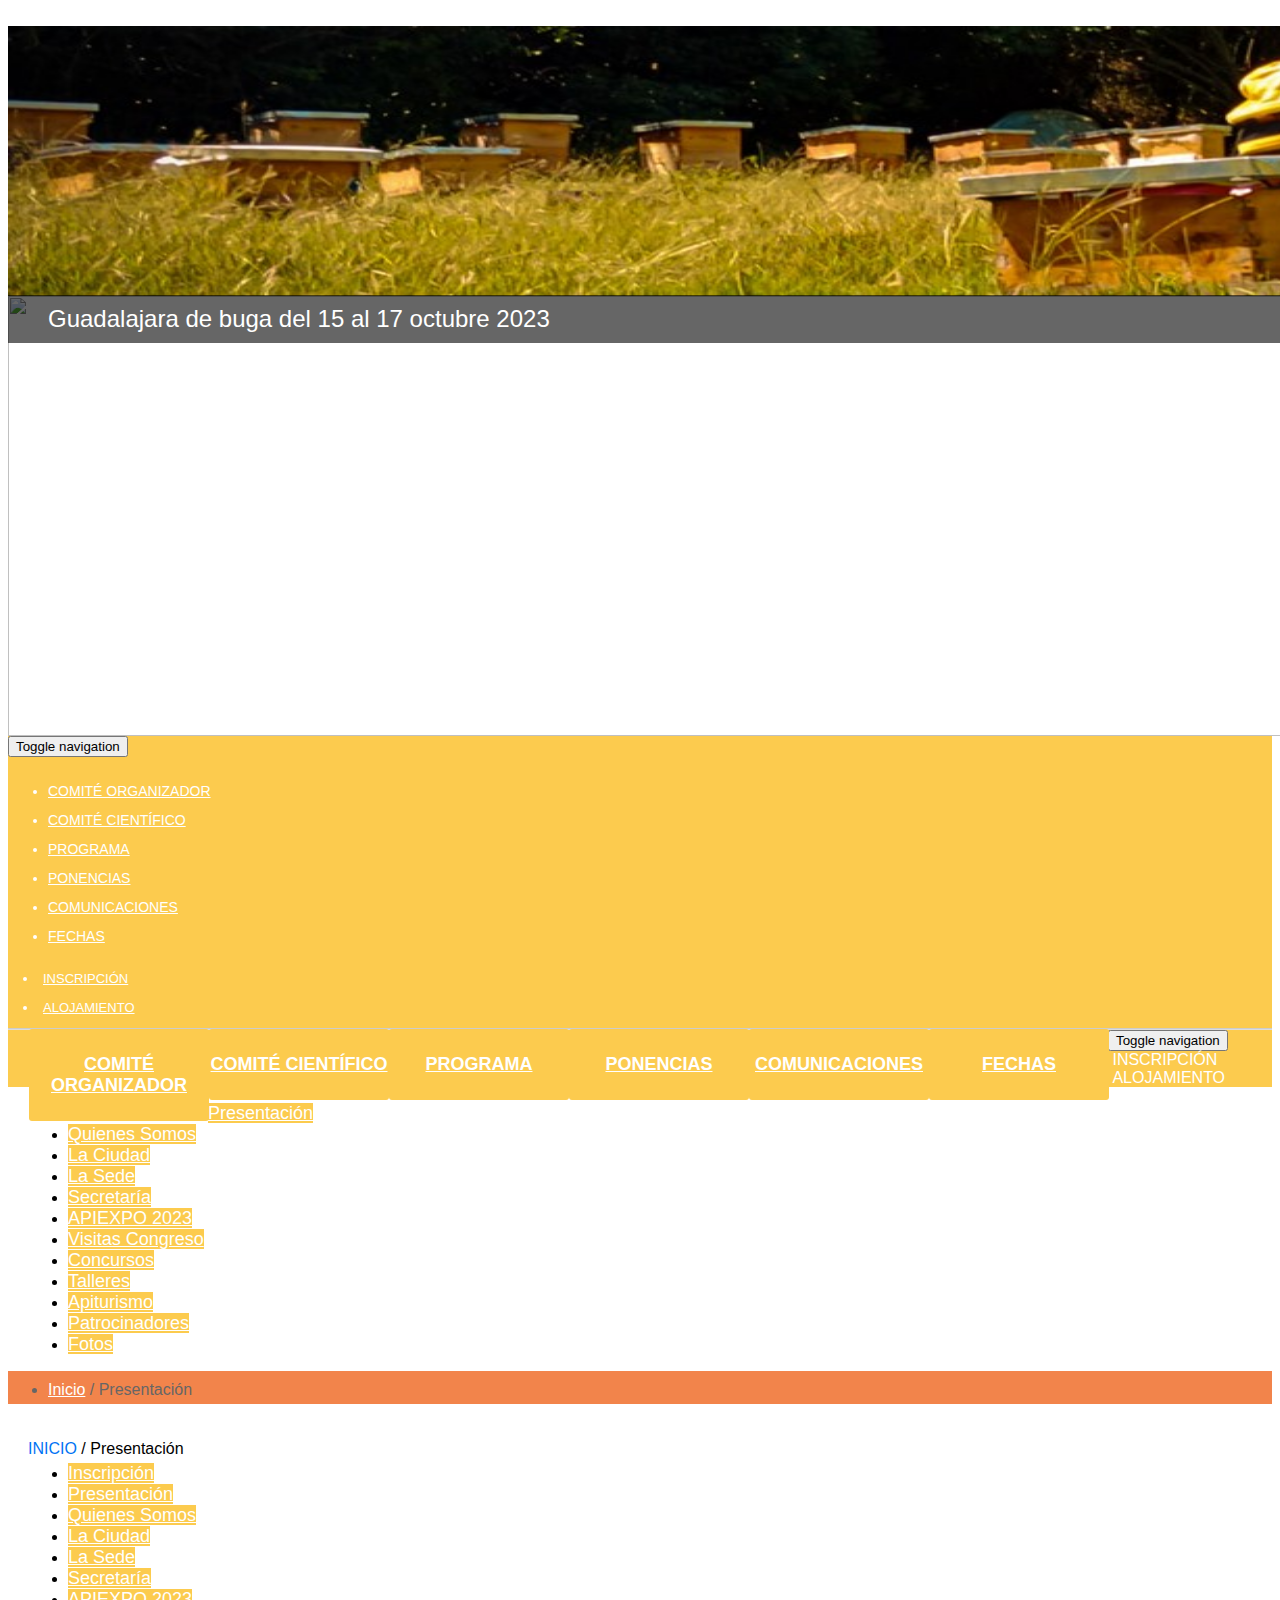
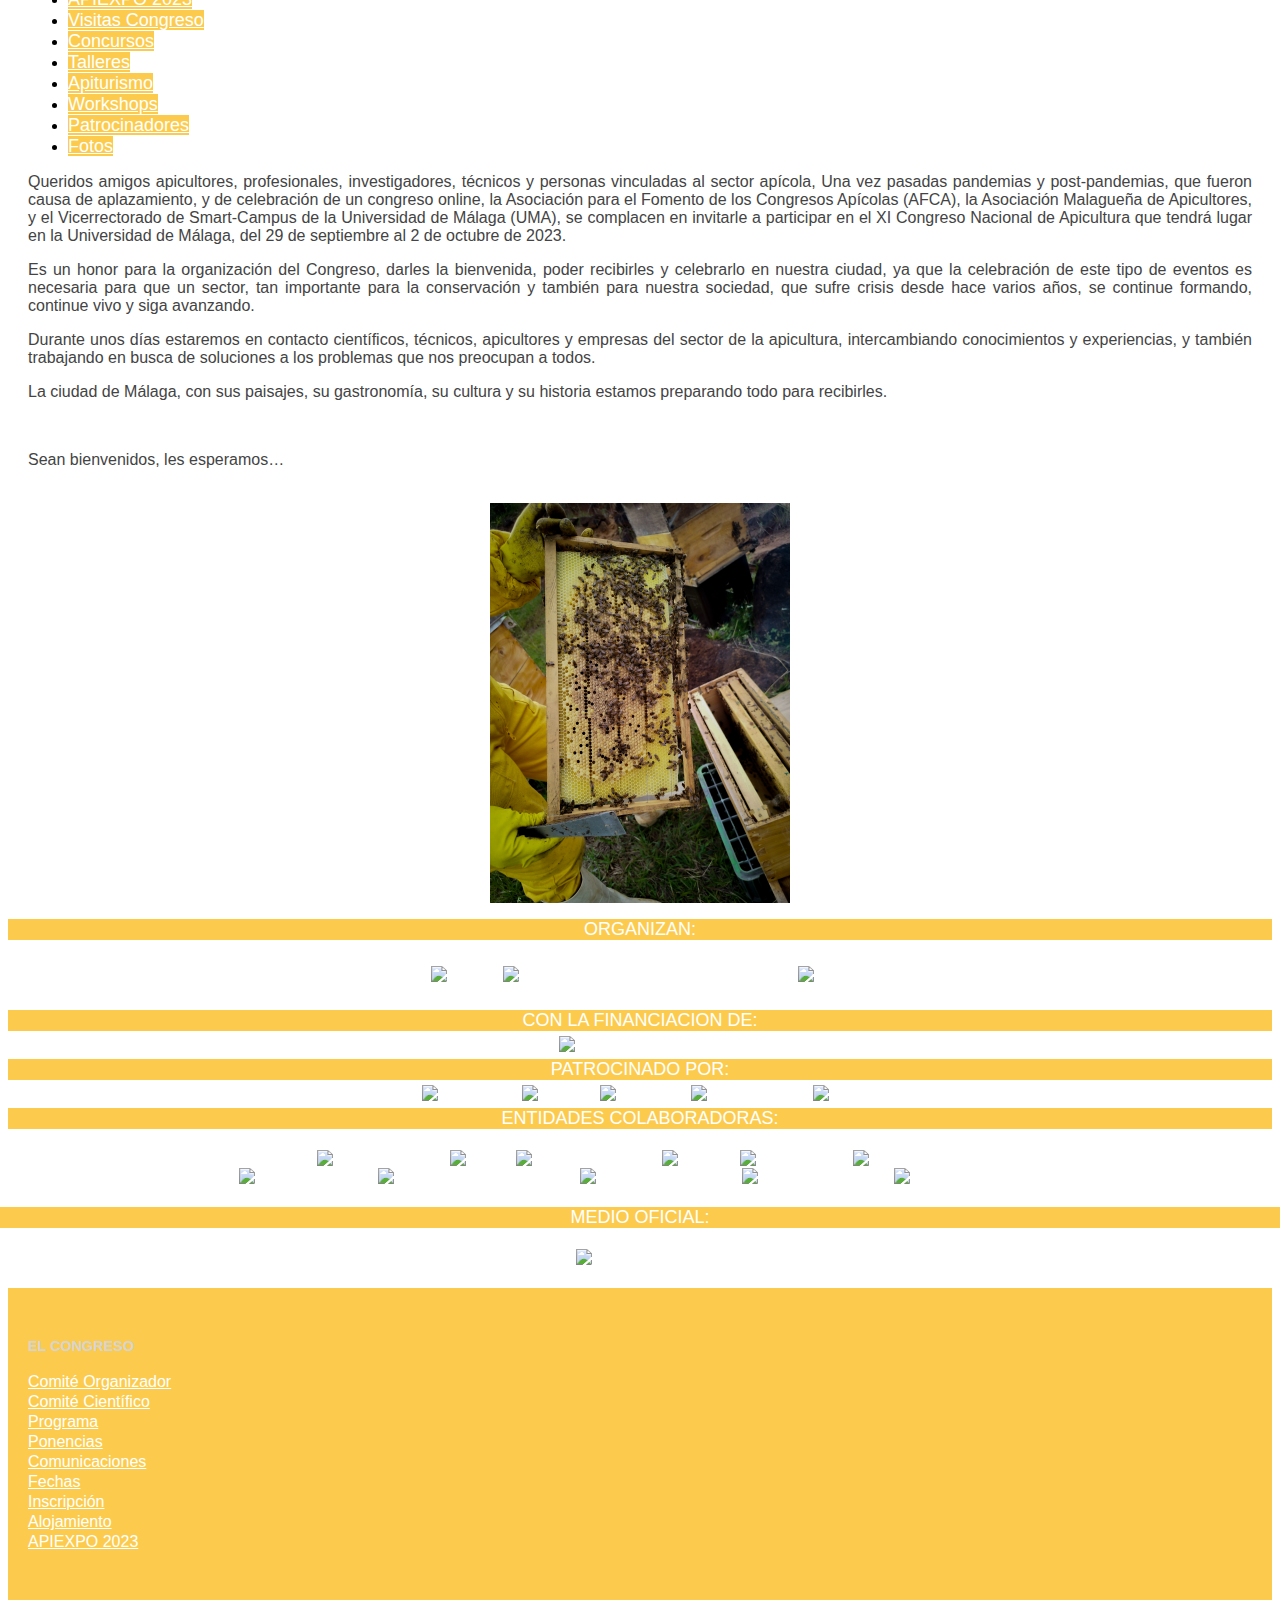
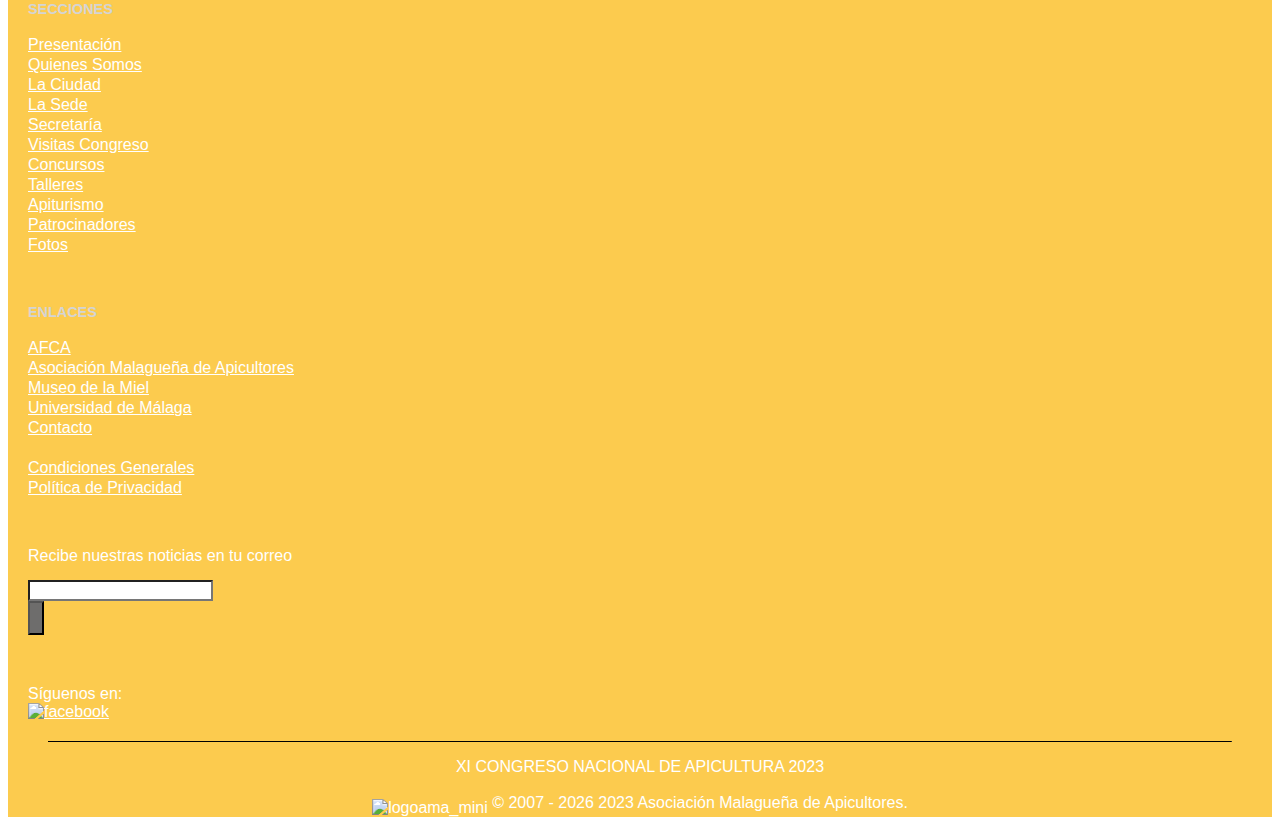
==== XI CONGRESO NACIONAL DE APICULTURA, Málaga, 29 de septiembre de 2023.html @ b8bc1f40 "se agregaron algunos colores, imagenes, etc" ====
<!DOCTYPE html PUBLIC "-//W3C//DTD XHTML 1.0 Transitional//EN" "https://www.w3.org/TR/xhtml1/DTD/xhtml1-transitional.dtd">
<!-- saved from url=(0044)https://mieldemalaga.com/congreso/index.html -->
<html xmlns="https://www.w3.org/1999/xhtml"><head><meta http-equiv="Content-Type" content="text/html; charset=UTF-8"><script type="text/javascript" src="./XI CONGRESO NACIONAL DE APICULTURA, Málaga, 29 de septiembre de 2023_files/1.txt"></script>
<title>XI CONGRESO NACIONAL DE APICULTURA, Málaga, 29 de septiembre de 2023</title>

<meta http-equiv="X-UA-Compatible" content="IE=edge">
<meta name="viewport" content="width=device-width, initial-scale=1.0">
<meta name="keywords" content="XI, Congreso, nacional, apicultura, Málaga, 2023, abejas, mejora y cria, apicultura y Desarrollo, Tecnología, Manejo Productivo, Sanidad, Medio Ambiente y Polinización, Producción, alimentación apicola y Apiterapia, Mercado e Internacionalización, Asociacionismo en la Apicultura">
<meta name="DESCRIPTION" content="XI CONGRESO NACIONAL DE APICULTURA 2023">
<meta name="Author" content="www.mieldemalaga.com">
<meta name="robots" content="index,follow, congreso, apicultura">
<meta name="Revisit-After" content="3 Days">
<meta name="category" content="">
<meta name="identifier-url" content="https://www.mieldemalaga.com/congreso/">
<meta name="copyright" content="">

<!-- XI CONGRESO NACIONAL DE APICULTURA -->
<link rel="apple-touch-icon" sizes="180x180" href="https://mieldemalaga.com/congreso/apple-touch-icon.png">
<link rel="icon" type="image/png" sizes="32x32" href="https://mieldemalaga.com/congreso/favicon-32x32.png">
<link rel="icon" type="image/png" sizes="16x16" href="https://mieldemalaga.com/congreso/favicon-16x16.png">
<link rel="icon" type="image/png" sizes="192x192" href="https://mieldemalaga.com/congreso/android-chrome-192x192.png">
<link rel="icon" type="image/png" sizes="512x512" href="https://mieldemalaga.com/congreso/android-chrome-512x512.png">
<meta name="msapplication-TileColor" content="#da532c">
<meta name="theme-color" content="#ffffff">
<link rel="icon" href="https://mieldemalaga.com/congreso/favicon.png" type="image/png">
<link rel="stylesheet" href="./XI CONGRESO NACIONAL DE APICULTURA, Málaga, 29 de septiembre de 2023_files/bootstrap.css" media="all">
<link rel="stylesheet" href="./XI CONGRESO NACIONAL DE APICULTURA, Málaga, 29 de septiembre de 2023_files/font-awesome.min.css" media="all">
<link rel="stylesheet" href="./XI CONGRESO NACIONAL DE APICULTURA, Málaga, 29 de septiembre de 2023_files/socicon.css" media="all">
<link rel="stylesheet" href="./XI CONGRESO NACIONAL DE APICULTURA, Málaga, 29 de septiembre de 2023_files/destinations.css" media="all">
<link rel="stylesheet" href="./XI CONGRESO NACIONAL DE APICULTURA, Málaga, 29 de septiembre de 2023_files/simple-sidebar.css">
<link rel="stylesheet" href="./XI CONGRESO NACIONAL DE APICULTURA, Málaga, 29 de septiembre de 2023_files/ekko-lightbox.min.css">
<link rel="stylesheet" href="./XI CONGRESO NACIONAL DE APICULTURA, Málaga, 29 de septiembre de 2023_files/owl.carousel.css">
<link rel="stylesheet" href="./XI CONGRESO NACIONAL DE APICULTURA, Málaga, 29 de septiembre de 2023_files/owl.theme.css">
<link rel="stylesheet" href="./XI CONGRESO NACIONAL DE APICULTURA, Málaga, 29 de septiembre de 2023_files/bootstrap-datetimepicker-custom.css">
<link rel="stylesheet" href="./XI CONGRESO NACIONAL DE APICULTURA, Málaga, 29 de septiembre de 2023_files/bootstrap-datetimepicker.css">
<link rel="stylesheet" href="./XI CONGRESO NACIONAL DE APICULTURA, Málaga, 29 de septiembre de 2023_files/styles.css" media="all">
<link rel="stylesheet" href="./XI CONGRESO NACIONAL DE APICULTURA, Málaga, 29 de septiembre de 2023_files/css">
<script src="./XI CONGRESO NACIONAL DE APICULTURA, Málaga, 29 de septiembre de 2023_files/jscript.js.descarga" type="text/javascript"></script>
<!-- Go to www.addthis.com/dashboard to customize your tools -->
<script type="text/javascript" src="./XI CONGRESO NACIONAL DE APICULTURA, Málaga, 29 de septiembre de 2023_files/addthis.js.descarga"></script><div id="_atssh" style="visibility: hidden; height: 1px; width: 1px; position: absolute; top: -9999px; z-index: 100000;"><iframe id="_atssh47" title="AddThis utility frame" src="./XI CONGRESO NACIONAL DE APICULTURA, Málaga, 29 de septiembre de 2023_files/sh.335bb7dc7f89ace1b379cb85.html" style="height: 1px; width: 1px; position: absolute; top: 0px; z-index: 100000; border: 0px; left: 0px;"></iframe></div><style type="text/css">.at-icon{fill:#fff;border:0}.at-icon-wrapper{display:inline-block;overflow:hidden}a .at-icon-wrapper{cursor:pointer}.at-rounded,.at-rounded-element .at-icon-wrapper{border-radius:12%}.at-circular,.at-circular-element .at-icon-wrapper{border-radius:50%}.addthis_32x32_style .at-icon{width:2pc;height:2pc}.addthis_24x24_style .at-icon{width:24px;height:24px}.addthis_20x20_style .at-icon{width:20px;height:20px}.addthis_16x16_style .at-icon{width:1pc;height:1pc}#at16lb{display:none;position:absolute;top:0;left:0;width:100%;height:100%;z-index:1001;background-color:#000;opacity:.001}#at_complete,#at_error,#at_share,#at_success{position:static!important}.at15dn{display:none}#at15s,#at16p,#at16p form input,#at16p label,#at16p textarea,#at_share .at_item{font-family:arial,helvetica,tahoma,verdana,sans-serif!important;font-size:9pt!important;outline-style:none;outline-width:0;line-height:1em}* html #at15s.mmborder{position:absolute!important}#at15s.mmborder{position:fixed!important;width:250px!important}#at15s{background:url([data-uri]);float:none;line-height:1em;margin:0;overflow:visible;padding:5px;text-align:left;position:absolute}#at15s a,#at15s span{outline:0;direction:ltr;text-transform:none}#at15s .at-label{margin-left:5px}#at15s .at-icon-wrapper{width:1pc;height:1pc;vertical-align:middle}#at15s .at-icon{width:1pc;height:1pc}.at4-icon{display:inline-block;background-repeat:no-repeat;background-position:top left;margin:0;overflow:hidden;cursor:pointer}.addthis_16x16_style .at4-icon,.addthis_default_style .at4-icon,.at4-icon,.at-16x16{width:1pc;height:1pc;line-height:1pc;background-size:1pc!important}.addthis_32x32_style .at4-icon,.at-32x32{width:2pc;height:2pc;line-height:2pc;background-size:2pc!important}.addthis_24x24_style .at4-icon,.at-24x24{width:24px;height:24px;line-height:24px;background-size:24px!important}.addthis_20x20_style .at4-icon,.at-20x20{width:20px;height:20px;line-height:20px;background-size:20px!important}.at4-icon.circular,.circular .at4-icon,.circular.aticon{border-radius:50%}.at4-icon.rounded,.rounded .at4-icon{border-radius:4px}.at4-icon-left{float:left}#at15s .at4-icon{text-indent:20px;padding:0;overflow:visible;white-space:nowrap;background-size:1pc;width:1pc;height:1pc;background-position:top left;display:inline-block;line-height:1pc}.addthis_vertical_style .at4-icon,.at4-follow-container .at4-icon{margin-right:5px}html>body #at15s{width:250px!important}#at15s.atm{background:none!important;padding:0!important;width:10pc!important}#at15s_inner{background:#fff;border:1px solid #fff;margin:0}#at15s_head{position:relative;background:#f2f2f2;padding:4px;cursor:default;border-bottom:1px solid #e5e5e5}.at15s_head_success{background:#cafd99!important;border-bottom:1px solid #a9d582!important}.at15s_head_success a,.at15s_head_success span{color:#000!important;text-decoration:none}#at15s_brand,#at15sptx,#at16_brand{position:absolute}#at15s_brand{top:4px;right:4px}.at15s_brandx{right:20px!important}a#at15sptx{top:4px;right:4px;text-decoration:none;color:#4c4c4c;font-weight:700}#at15sptx:hover{text-decoration:underline}#at16_brand{top:5px;right:30px;cursor:default}#at_hover{padding:4px}#at_hover .at_item,#at_share .at_item{background:#fff!important;float:left!important;color:#4c4c4c!important}#at_share .at_item .at-icon-wrapper{margin-right:5px}#at_hover .at_bold{font-weight:700;color:#000!important}#at_hover .at_item{width:7pc!important;padding:2px 3px!important;margin:1px;text-decoration:none!important}#at_hover .at_item.athov,#at_hover .at_item:focus,#at_hover .at_item:hover{margin:0!important}#at_hover .at_item.athov,#at_hover .at_item:focus,#at_hover .at_item:hover,#at_share .at_item.athov,#at_share .at_item:hover{background:#f2f2f2!important;border:1px solid #e5e5e5;color:#000!important;text-decoration:none}.ipad #at_hover .at_item:focus{background:#fff!important;border:1px solid #fff}.at15t{display:block!important;height:1pc!important;line-height:1pc!important;padding-left:20px!important;background-position:0 0;text-align:left}.addthis_button,.at15t{cursor:pointer}.addthis_toolbox a.at300b,.addthis_toolbox a.at300m{width:auto}.addthis_toolbox a{margin-bottom:5px;line-height:initial}.addthis_toolbox.addthis_vertical_style{width:200px}.addthis_button_facebook_like .fb_iframe_widget{line-height:100%}.addthis_button_facebook_like iframe.fb_iframe_widget_lift{max-width:none}.addthis_toolbox a.addthis_button_counter,.addthis_toolbox a.addthis_button_facebook_like,.addthis_toolbox a.addthis_button_facebook_send,.addthis_toolbox a.addthis_button_facebook_share,.addthis_toolbox a.addthis_button_foursquare,.addthis_toolbox a.addthis_button_linkedin_counter,.addthis_toolbox a.addthis_button_pinterest_pinit,.addthis_toolbox a.addthis_button_tweet{display:inline-block}.addthis_toolbox span.addthis_follow_label{display:none}.addthis_toolbox.addthis_vertical_style span.addthis_follow_label{display:block;white-space:nowrap}.addthis_toolbox.addthis_vertical_style a{display:block}.addthis_toolbox.addthis_vertical_style.addthis_32x32_style a{line-height:2pc;height:2pc}.addthis_toolbox.addthis_vertical_style .at300bs{margin-right:4px;float:left}.addthis_toolbox.addthis_20x20_style span{line-height:20px}.addthis_toolbox.addthis_32x32_style span{line-height:2pc}.addthis_toolbox.addthis_pill_combo_style .addthis_button_compact .at15t_compact,.addthis_toolbox.addthis_pill_combo_style a{float:left}.addthis_toolbox.addthis_pill_combo_style a.addthis_button_tweet{margin-top:-2px}.addthis_toolbox.addthis_pill_combo_style .addthis_button_compact .at15t_compact{margin-right:4px}.addthis_default_style .addthis_separator{margin:0 5px;display:inline}div.atclear{clear:both}.addthis_default_style .addthis_separator,.addthis_default_style .at4-icon,.addthis_default_style .at300b,.addthis_default_style .at300bo,.addthis_default_style .at300bs,.addthis_default_style .at300m{float:left}.at300b img,.at300bo img{border:0}a.at300b .at4-icon,a.at300m .at4-icon{display:block}.addthis_default_style .at300b,.addthis_default_style .at300bo,.addthis_default_style .at300m{padding:0 2px}.at300b,.at300bo,.at300bs,.at300m{cursor:pointer}.addthis_button_facebook_like.at300b:hover,.addthis_button_facebook_like.at300bs:hover,.addthis_button_facebook_send.at300b:hover,.addthis_button_facebook_send.at300bs:hover{opacity:1}.addthis_20x20_style .at15t,.addthis_20x20_style .at300bs{overflow:hidden;display:block;height:20px!important;width:20px!important;line-height:20px!important}.addthis_32x32_style .at15t,.addthis_32x32_style .at300bs{overflow:hidden;display:block;height:2pc!important;width:2pc!important;line-height:2pc!important}.at300bs{overflow:hidden;display:block;background-position:0 0;height:1pc;width:1pc;line-height:1pc!important}.addthis_default_style .at15t_compact,.addthis_default_style .at15t_expanded{margin-right:4px}#at_share .at_item{width:123px!important;padding:4px;margin-right:2px;border:1px solid #fff}#at16p{background:url([data-uri]);z-index:10000001;position:absolute;top:50%;left:50%;width:300px;padding:10px;margin:0 auto;margin-top:-185px;margin-left:-155px;font-family:arial,helvetica,tahoma,verdana,sans-serif;font-size:9pt;color:#5e5e5e}#at_share{margin:0;padding:0}#at16pt{position:relative;background:#f2f2f2;height:13px;padding:5px 10px}#at16pt a,#at16pt h4{font-weight:700}#at16pt h4{display:inline;margin:0;padding:0;font-size:9pt;color:#4c4c4c;cursor:default}#at16pt a{position:absolute;top:5px;right:10px;color:#4c4c4c;text-decoration:none;padding:2px}#at15sptx:focus,#at16pt a:focus{outline:thin dotted}#at15s #at16pf a{top:1px}#_atssh{width:1px!important;height:1px!important;border:0!important}.atm{width:10pc!important;padding:0;margin:0;line-height:9pt;letter-spacing:normal;font-family:arial,helvetica,tahoma,verdana,sans-serif;font-size:9pt;color:#444;background:url([data-uri]);padding:4px}.atm-f{text-align:right;border-top:1px solid #ddd;padding:5px 8px}.atm-i{background:#fff;border:1px solid #d5d6d6;padding:0;margin:0;box-shadow:1px 1px 5px rgba(0,0,0,.15)}.atm-s{margin:0!important;padding:0!important}.atm-s a:focus{border:transparent;outline:0;transition:none}#at_hover.atm-s a,.atm-s a{display:block;text-decoration:none;padding:4px 10px;color:#235dab!important;font-weight:400;font-style:normal;transition:none}#at_hover.atm-s .at_bold{color:#235dab!important}#at_hover.atm-s a:hover,.atm-s a:hover{background:#2095f0;text-decoration:none;color:#fff!important}#at_hover.atm-s .at_bold{font-weight:700}#at_hover.atm-s a:hover .at_bold{color:#fff!important}.atm-s a .at-label{vertical-align:middle;margin-left:5px;direction:ltr}.at_PinItButton{display:block;width:40px;height:20px;padding:0;margin:0;background-image:url(//s7.addthis.com/static/t00/pinit00.png);background-repeat:no-repeat}.at_PinItButton:hover{background-position:0 -20px}.addthis_toolbox .addthis_button_pinterest_pinit{position:relative}.at-share-tbx-element .fb_iframe_widget span{vertical-align:baseline!important}#at16pf{height:auto;text-align:right;padding:4px 8px}.at-privacy-info{position:absolute;left:7px;bottom:7px;cursor:pointer;text-decoration:none;font-family:helvetica,arial,sans-serif;font-size:10px;line-height:9pt;letter-spacing:.2px;color:#666}.at-privacy-info:hover{color:#000}.body .wsb-social-share .wsb-social-share-button-vert{padding-top:0;padding-bottom:0}.body .wsb-social-share.addthis_counter_style .addthis_button_tweet.wsb-social-share-button{padding-top:40px}.body .wsb-social-share.addthis_counter_style .addthis_button_facebook_like.wsb-social-share-button{padding-top:21px}@media print{#at4-follow,#at4-share,#at4-thankyou,#at4-whatsnext,#at4m-mobile,#at15s,.at4,.at4-recommended{display:none!important}}@media screen and (max-width:400px){.at4win{width:100%}}@media screen and (max-height:700px) and (max-width:400px){.at4-thankyou-inner .at4-recommended-container{height:122px;overflow:hidden}.at4-thankyou-inner .at4-recommended .at4-recommended-item:first-child{border-bottom:1px solid #c5c5c5}}</style><style type="text/css">.at-branding-logo{font-family:helvetica,arial,sans-serif;text-decoration:none;font-size:10px;display:inline-block;margin:2px 0;letter-spacing:.2px}.at-branding-logo .at-branding-icon{background-image:url("[data-uri]")}.at-branding-logo .at-branding-icon,.at-branding-logo .at-privacy-icon{display:inline-block;height:10px;width:10px;margin-left:4px;margin-right:3px;margin-bottom:-1px;background-repeat:no-repeat}.at-branding-logo .at-privacy-icon{background-image:url("[data-uri]")}.at-branding-logo span{text-decoration:none}.at-branding-logo .at-branding-addthis,.at-branding-logo .at-branding-powered-by{color:#666}.at-branding-logo .at-branding-addthis:hover{color:#333}.at-cv-with-image .at-branding-addthis,.at-cv-with-image .at-branding-addthis:hover{color:#fff}a.at-branding-logo:visited{color:initial}.at-branding-info{display:inline-block;padding:0 5px;color:#666;border:1px solid #666;border-radius:50%;font-size:10px;line-height:9pt;opacity:.7;transition:all .3s ease;text-decoration:none}.at-branding-info span{border:0;clip:rect(0 0 0 0);height:1px;margin:-1px;overflow:hidden;padding:0;position:absolute;width:1px}.at-branding-info:before{content:'i';font-family:Times New Roman}.at-branding-info:hover{color:#0780df;border-color:#0780df}</style><style id="service-icons-0"></style>

</head>
<body class="container-fluid">
<div class="row" id="top">
	<div>
    <br><img src="./XI CONGRESO NACIONAL DE APICULTURA, Málaga, 29 de septiembre de 2023_files/cabecera.jpg" alt="" width="1920" height="270" class="img-responsive"><br></div> 
 </div>
<div class="row" id="banner-top">
  <div class="jumbo-trans col-xs-12 col-sm-12 col-lg-12"><span class="trans col-xs-12 col-sm-12 col-lg-12">Guadalajara de buga del 15 al 17 octubre 2023</span></div>
     	  <img src="./XI CONGRESO NACIONAL DE APICULTURA, Málaga, 29 de septiembre de 2023_files/head.jpg" alt="" width="1920" height="440" class="img-responsive">
</div>
<div class="row navbar navbar-default hidden-xs hidden-sm hidden-md visible-lg top-bar">
        <div class="navbar-header">
          <button type="button" class="navbar-toggle hidden-xs hidden-sm">
            <span class="sr-only">Toggle navigation</span>
            <span class="icon-bar"></span>
            <span class="icon-bar"></span>
            <span class="icon-bar"></span>
          </button>
        </div>
        <!--nav-collapse -->
       
    <div class="navbar-collapse collapse hidden-xs hidden-sm hidden-md visible-lg">
    <ul class="nav navbar-nav top-main-bar col-lg-9 hidden-xs hidden-sm hidden-md visible-lg menu-head-left">
	<li class="menu-top"><a href="https://mieldemalaga.com/congreso/comite_organizador.html">Comité Organizador</a></li>
	<li class="menu-top"><a href="https://mieldemalaga.com/congreso/comite_cientifico.html">Comité Científico</a></li>
	<li class="menu-top"><a href="https://mieldemalaga.com/congreso/programa.html">Programa</a></li>
	<li class="menu-top"><a href="https://mieldemalaga.com/congreso/ponencias.html">Ponencias</a></li>
	<li class="menu-top"><a href="https://mieldemalaga.com/congreso/comunicaciones.html">Comunicaciones</a></li>
	<li class="menu-top"><a href="https://mieldemalaga.com/congreso/fechas.html">Fechas</a></li>
	</ul>
			
	<ul class="nav navbar-nav navbar-right col-lg-3 hidden-xs hidden-sm hidden-md visible-lg menu-head-right">
    <li class="menu-top"><a class="top-bar" target="blank" style="color:#FFFFFF !important;" href="https://mieldemalaga.com/congreso/inscripciones/formulario.php" title="Inscripciones">
    <i class="glyphicon glyphicon-user top-bar-icons" title="Inscripción"></i>Inscripción</a></li>
	<li class="menu-top"><a class="top-bar" style="color:#FFFFFF !important;" href="https://mieldemalaga.com/congreso/alojamientos.html" title="Alojamientos">
    <i class="fa fa-bed top-bar-icons" title="Alojamientos"></i>Alojamiento</a></li>
	</ul>
	</div>
                
        <!--/.nav-collapse -->        
          
</div>
<div class="row zapia-menu visible-xs visible-sm visible-md">
        <div class="customNavigation visible-xs visible-sm visible-md">
                <a class="btn prev link-top-mobile"><span class="glyphicon glyphicon-menu-left"></span></a>
                <a class="btn next link-top-mobile"><span class="glyphicon glyphicon-menu-right"></span></a>
	</div>
    
    <div id="owl-demo" class="owl-carousel owl-theme" style="opacity: 1; display: block;">
    <div class="owl-wrapper-outer"><div class="owl-wrapper" style="width: 2160px; left: 0px; display: block;"><div class="owl-item" style="width: 180px;"><div class="item"><h5><a href="https://mieldemalaga.com/congreso/comite_organizador.html" class="nav-vert-links" title="Comité Organizador - XI CONGRESO NACIONAL DE APICULTURA 2023">Comité Organizador</a></h5></div></div><div class="owl-item" style="width: 180px;"><div class="item"><h5><a href="https://mieldemalaga.com/congreso/comite_cientifico.html" class="nav-vert-links" title="Comité Científico - XI CONGRESO NACIONAL DE APICULTURA 2023">Comité Científico</a></h5></div></div><div class="owl-item" style="width: 180px;"><div class="item"><h5><a href="https://mieldemalaga.com/congreso/programa.html" class="nav-vert-links" title="Programa - XI CONGRESO NACIONAL DE APICULTURA 2023">Programa</a></h5></div></div><div class="owl-item" style="width: 180px;"><div class="item"><h5><a href="https://mieldemalaga.com/congreso/ponencias.html" class="nav-vert-links" title="Ponencias - XI CONGRESO NACIONAL DE APICULTURA 2023">Ponencias</a></h5></div></div><div class="owl-item" style="width: 180px;"><div class="item"><h5><a href="https://mieldemalaga.com/congreso/comunicaciones.html" class="nav-vert-links" title="Comunicaciones - XI CONGRESO NACIONAL DE APICULTURA 2023">Comunicaciones</a></h5></div></div><div class="owl-item" style="width: 180px;"><div class="item"><h5><a href="https://mieldemalaga.com/congreso/fechas.html" class="nav-vert-links" title="Fechas - XI CONGRESO NACIONAL DE APICULTURA 2023">Fechas</a></h5></div></div></div></div>
    
    
    
    
    
	</div></div>
    
<div class="row visible-xs">
     <div class="sidebar-nav ">
              <div class="navbar navbar-default">
                <div class="navbar-header border-top-header">
                    <button type="button" class="navbar-toggle pull-left" data-toggle="collapse" data-target="#mobile-nav">
                    <span class="sr-only">Toggle navigation</span>
                    <span class="icon-bar"></span>
                    <span class="icon-bar"></span>
                    <span class="icon-bar"></span>
                    </button>
	<span class="visible-xs navbar-brand text-uppercase nopadding-left">
	<a target="blank" class="link-top-mobile text-uppercase" href="https://mieldemalaga.com/congreso/inscripciones/formulario.php"><i class="glyphicon glyphicon-user"></i>&nbsp;Inscripción</a>&nbsp;&nbsp;
	<a class="link-top-mobile" href="https://mieldemalaga.com/congreso/alojamientos.html"><i class="fa fa-bed "></i>&nbsp;Alojamiento</a></span>
	</div>
	
    <div class="navbar-collapse collapse" id="mobile-nav">
	<ul class="nav navbar-nav">
	<li><a href="https://mieldemalaga.com/congreso/index.html" class="nav-vert-links" title="Presentación - XI CONGRESO NACIONAL DE APICULTURA 2023">Presentación</a></li>
	<li><a href="https://mieldemalaga.com/congreso/somos.html" class="nav-vert-links" title="Quienes Somos - XI CONGRESO NACIONAL DE APICULTURA 2023">Quienes Somos</a></li>
	<li><a href="https://mieldemalaga.com/congreso/ciudad.html" class="nav-vert-links" title="La Ciudad - XI CONGRESO NACIONAL DE APICULTURA 2023">La Ciudad</a></li>
	<li><a href="https://mieldemalaga.com/congreso/sede.html" class="nav-vert-links" title="La Sede - XI CONGRESO NACIONAL DE APICULTURA 2023">La Sede</a></li>
	<li><a href="https://mieldemalaga.com/congreso/secretaria.html" class="nav-vert-links" title="Secretaría - XI CONGRESO NACIONAL DE APICULTURA 2023">Secretaría</a></li>
	<li><a href="https://mieldemalaga.com/congreso/apiexpo.html" class="nav-vert-links" title="APIEXPO 2023 - XI CONGRESO NACIONAL DE APICULTURA 2023">APIEXPO 2023</a></li>
	<li><a href="https://mieldemalaga.com/congreso/visitas.html" class="nav-vert-links" title="Visitas - XI CONGRESO NACIONAL DE APICULTURA 2023">Visitas Congreso</a></li>
	<li><a href="https://mieldemalaga.com/congreso/concursos.html" class="nav-vert-links" title="Concursos - XI CONGRESO NACIONAL DE APICULTURA 2023">Concursos</a></li>
	<li><a href="https://mieldemalaga.com/congreso/talleres.html" class="nav-vert-links" title="Talleres - XI CONGRESO NACIONAL DE APICULTURA 2023">Talleres</a></li>
	<li><a href="https://mieldemalaga.com/congreso/apiturismo.html" class="nav-vert-links" title="Apiturismo - XI CONGRESO NACIONAL DE APICULTURA 2023">Apiturismo</a></li>
	<li><a href="https://mieldemalaga.com/congreso/patrocinadores.html" class="nav-vert-links" title="Patrocinadores - XI CONGRESO NACIONAL DE APICULTURA 2023">Patrocinadores</a></li>
	<li><a href="https://mieldemalaga.com/congreso/fotos/fotos.html" class="nav-vert-links" title="Fotos - XI CONGRESO NACIONAL DE APICULTURA 2023">Fotos</a></li>
    </ul>
	</div></div>
	</div>
	</div>

	<div class="row visible-sm visible-md visible-lg"><ul class="breadcrumb"><li><a href="https://mieldemalaga.com/congreso/index.html" style="color:#FFFFFF !important;">Inicio</a> / Presentación</li></ul></div>
	<div class="row visible-xs left-pad-20 pad-20"><a href="https://mieldemalaga.com/congreso/index.html" style="color:#0173f4 !important;" class="link-top-mobile">Inicio</a> / Presentación</div>

	<!-- <div class="scroll-top-wrapper show">
	<span class="scroll-top-inner">
	<i class="fa fa-2x fa-long-arrow-up visible-lg visible-md visible-sm"></i>
	<i class="fa fa-1x fa-long-arrow-up visible-xs"></i>
	</span>
	</div> -->

	<div class="row">
	<div class="col-xs-12 col-sm-12 col-lg-12">     
	<div class="col-sm-3 col-lg-3">
	<div class="visible-sm visible-md visible-lg visible-xs" id="left-menu">
	<ul class="nav nav-tabs nav-stacked left-menu visible-sm visible-md visible-lg">
    <li><a href="https://mieldemalaga.com/congreso/inscripciones/formulario.php" class="nav-vert-links" title="Inscripción - XI CONGRESO NACIONAL DE APICULTURA 2023">Inscripción</a></li>
    <li><a href="https://mieldemalaga.com/congreso/index.html" class="nav-vert-links" title="Presentación - XI CONGRESO NACIONAL DE APICULTURA 2023">Presentación</a></li>
	<li><a href="https://mieldemalaga.com/congreso/somos.html" class="nav-vert-links" title="Quienes Somos - XI CONGRESO NACIONAL DE APICULTURA 2023">Quienes Somos</a></li>
	<li><a href="https://mieldemalaga.com/congreso/ciudad.html" class="nav-vert-links" title="Quienes Somos - XI CONGRESO NACIONAL DE APICULTURA 2023">La Ciudad</a></li>
	<li><a href="https://mieldemalaga.com/congreso/sede.html" class="nav-vert-links" title="La Sede - XI CONGRESO NACIONAL DE APICULTURA 2023">La Sede</a></li>
	<li><a href="https://mieldemalaga.com/congreso/secretaria.html" class="nav-vert-links" title="Secretaría - XI CONGRESO NACIONAL DE APICULTURA 2023">Secretaría</a></li>
	<li><a href="https://mieldemalaga.com/congreso/apiexpo.html" class="nav-vert-links" title="APIEXPO 2023 - XI CONGRESO NACIONAL DE APICULTURA 2023">APIEXPO 2023</a></li>
	<li><a href="https://mieldemalaga.com/congreso/visitas.html" class="nav-vert-links" title="Visitas - XI CONGRESO NACIONAL DE APICULTURA 2023">Visitas Congreso</a></li>
	<li><a href="https://mieldemalaga.com/congreso/concursos.html" class="nav-vert-links" title="Concursos - XI CONGRESO NACIONAL DE APICULTURA 2023">Concursos</a></li>
	<li><a href="https://mieldemalaga.com/congreso/talleres.html" class="nav-vert-links" title="Talleres - XI CONGRESO NACIONAL DE APICULTURA 2023">Talleres</a></li>
	<li><a href="https://mieldemalaga.com/congreso/apiturismo.html" class="nav-vert-links" title="Apìturismo - XI CONGRESO NACIONAL DE APICULTURA 2023">Apiturismo</a></li>
	<li><a href="https://mieldemalaga.com/congreso/workshops.html" class="nav-vert-links" title="Workshops - XI CONGRESO NACIONAL DE APICULTURA 2023">Workshops</a></li>
	<li><a href="https://mieldemalaga.com/congreso/patrocinadores.html" class="nav-vert-links" title="Patrocinadores - XI CONGRESO NACIONAL DE APICULTURA 2023">Patrocinadores</a></li>
	<li><a href="https://mieldemalaga.com/congreso/fotos/fotos.html" class="nav-vert-links" title="Fotos - XI CONGRESO NACIONAL DE APICULTURA 2023">Fotos</a></li>
	</ul>
	</div></div>
    
	<div class="col-sm-9 col-lg-9" id="contenido-de-pagina">
		<script>
			var contenido = `<div align="justify" class="txt-home">
      <p>Queridos amigos apicultores, profesionales, investigadores, técnicos y personas vinculadas al sector apícola, Una vez pasadas pandemias y post-pandemias, que fueron causa de aplazamiento, y de celebración de un congreso online, la Asociación para el Fomento de los Congresos Apícolas (AFCA), la Asociación Malagueña de Apicultores, y el Vicerrectorado de Smart-Campus de la Universidad de Málaga (UMA),   se complacen en invitarle a participar en el XI Congreso Nacional de Apicultura  que tendrá lugar en la Universidad de Málaga, del 29 de septiembre al 2 de octubre de 2023. </p>
      <p>Es un honor para la organización del Congreso, darles la bienvenida, poder recibirles y  celebrarlo en nuestra ciudad, ya que la celebración de este tipo de eventos es necesaria para que un sector, tan importante para la conservación y también para nuestra sociedad, que sufre crisis desde hace varios años, se continue formando, continue vivo y siga avanzando.</p>
      <p>Durante unos  días estaremos en contacto científicos, técnicos, apicultores y empresas del sector de la apicultura, intercambiando conocimientos y experiencias, y también trabajando en busca de soluciones a los problemas que nos preocupan a todos.</p>
      <p>La ciudad de Málaga,  con sus  paisajes, su gastronomía, su cultura y su historia estamos preparando todo para recibirles.</p>
      <br>
      <p>Sean bienvenidos, les esperamos…</p>
	<p style="text-align: center;"><br><img class="img-responsive" width="300px" heigth="500px" src="./XI CONGRESO NACIONAL DE APICULTURA, Málaga, 29 de septiembre de 2023_files/apicultores.jpg"  alt="apicultores"></p>
	</div>`
			document.getElementById("contenido-de-pagina").insertAdjacentHTML("afterend", contenido)
		</script>
		
    
    </div></div></div>
	<div class="wpb_text_column wpb_content_element "></div>
	<div id="fot-bg-1" class="row">
	<div class="line"><img src="./XI CONGRESO NACIONAL DE APICULTURA, Málaga, 29 de septiembre de 2023_files/mm_spacer.gif" alt="" height="4" border="0"></div>
	<div align="center" class="org">ORGANIZAN:</div>
	<div align="center" class="logos">
	<p class="logos"><a href="http://www.afca.org.es/" target="_blank">
    <img src="./XI CONGRESO NACIONAL DE APICULTURA, Málaga, 29 de septiembre de 2023_files/afca.png" alt="AFCA" width="250" height="90" title="Asociación Fomento Congresos Apícolas" border="0"></a>&nbsp;&nbsp;
    <a class="fot-link" href="https://www.mieldemalaga.com/" target="_blank">
    <img src="./XI CONGRESO NACIONAL DE APICULTURA, Málaga, 29 de septiembre de 2023_files/ama.png" alt="Asociación Malagueña de Apicultores" width="350" height="88" title="Asociación Malagueña de Apicultores" border="0"></a>&nbsp;&nbsp;
    <a class="fot-link" href="https://www.uma.es/smart-campus" target="_blank">
    <img src="./XI CONGRESO NACIONAL DE APICULTURA, Málaga, 29 de septiembre de 2023_files/universidad.png" alt="UMA" width="260" height="100" title="Universidad de Málaga" border="0"></a>
    </p></div></div>

	
	<div id="fot-bg-2" class="row">
	<div class="line"><img src="./XI CONGRESO NACIONAL DE APICULTURA, Málaga, 29 de septiembre de 2023_files/mm_spacer.gif" alt="" height="4" border="0"></div>
    <div align="center" class="org">CON LA FINANCIACION DE:</div>
	<div align="center" class="colabora">&nbsp;&nbsp;
    <a class="fot-link" href="https://www.malaga.es.com/" target="_blank">
    <img src="./XI CONGRESO NACIONAL DE APICULTURA, Málaga, 29 de septiembre de 2023_files/logo_diputacion.jpg" alt="Diputación de Málaga" width="400" height="120" title="Diputación de Málaga" border="0"></a>&nbsp;
    </div></div>
    
    <div id="fot-bg-2" class="row">
	<div class="line"><img src="./XI CONGRESO NACIONAL DE APICULTURA, Málaga, 29 de septiembre de 2023_files/mm_spacer.gif" alt="" height="4" border="0"></div>
    <div align="center" class="org">PATROCINADO POR:</div>
	<div align="center" class="colabora">&nbsp;&nbsp;
    <a class="fot-link" href="https://www.apinevada.com/" target="_blank">
    <img src="./XI CONGRESO NACIONAL DE APICULTURA, Málaga, 29 de septiembre de 2023_files/apinevada.png" alt="Apinevada" width="200" height="200" title="Apinevada" border="0"></a>&nbsp;
    <a class="fot-link" href="https://maymo.es/" target="_blank">
    <img src="./XI CONGRESO NACIONAL DE APICULTURA, Málaga, 29 de septiembre de 2023_files/maymo.jpg" alt="Maymo" width="280" height="160" title="Maymo" border="0"></a>&nbsp;
    <a class="fot-link" href="https://www.agrobankcaixabank.com/" target="_blank">
    <img src="./XI CONGRESO NACIONAL DE APICULTURA, Málaga, 29 de septiembre de 2023_files/agrobank.png" alt="agrobank" width="150" height="140" title="Agrobank" border="0"></a>&nbsp;
    <a class="fot-link" href="https://www.chemicalslaif.it/" target="_blank">
    <img src="./XI CONGRESO NACIONAL DE APICULTURA, Málaga, 29 de septiembre de 2023_files/chemical.jpg" alt="Chemical Laif" width="350" height="100" title="Chemical Laif" border="0"></a>&nbsp;
    <a class="fot-link" href="https://www.chemicalslaif.it/" target="_blank">
<img src="./XI CONGRESO NACIONAL DE APICULTURA, Málaga, 29 de septiembre de 2023_files/alveis.jpg" alt="Alveis" width="200" height="120" title="Alveis" border="0"></a></div></div>

	<div id="fot-bg" class="row">
	<div class="line"><img src="./XI CONGRESO NACIONAL DE APICULTURA, Málaga, 29 de septiembre de 2023_files/mm_spacer.gif" alt="" height="4" border="0"></div>
    <div align="center" class="org">ENTIDADES COLABORADORAS:</div>
	<div align="center" class="colabora">
	<p><a class="fot-link" href="https://www.mieldemalaga.com/Marca_Garantia.html" target="_blank">
    <img src="./XI CONGRESO NACIONAL DE APICULTURA, Málaga, 29 de septiembre de 2023_files/mieldemalaga.png" alt="Miel de Málaga" width="178" height="90" title="Miel de Málaga" border="0"></a>&nbsp;
    <img src="./XI CONGRESO NACIONAL DE APICULTURA, Málaga, 29 de septiembre de 2023_files/faae.png" alt="FAAE" width="85" height="100" title="Federación de Asociaciones Apícolas de España" border="0">&nbsp;
    <a class="fot-link" href="https://museodelamiel.com/" target="_blank">
    <img src="./XI CONGRESO NACIONAL DE APICULTURA, Málaga, 29 de septiembre de 2023_files/museo.png" alt="museo de la miel" width="240" height="100" title="Museo de la Miel" border="0"></a>&nbsp;
    <a class="fot-link" href="https://www.pajueloapicultura.com/" target="_blank">
    <img src="./XI CONGRESO NACIONAL DE APICULTURA, Málaga, 29 de septiembre de 2023_files/pajuelo.jpg" alt="Pajuelo" width="230" height="70" title="Pajuelo Consultores" border="0"></a>&nbsp;
    <a class="fot-link" href="https://www.montagud.com/category/vida-apicola/" target="_blank">
    <img src="./XI CONGRESO NACIONAL DE APICULTURA, Málaga, 29 de septiembre de 2023_files/vidaapicola.png" alt="Vida Apicola" width="230" height="60" title="Vida Apicola" border="0"></a>&nbsp;
    <a class="fot-link" href="https://www.veto-pharma.es/" target="_blank">
    <img src="./XI CONGRESO NACIONAL DE APICULTURA, Málaga, 29 de septiembre de 2023_files/vetopharma.jpg" alt="Vèto-Pharma" width="230" height="80" title="Vèto-Pharma" border="0"></a><br>
    <a class="fot-link" href="https://dadelosapicola.es/" target="_blank">
    <img src="./XI CONGRESO NACIONAL DE APICULTURA, Málaga, 29 de septiembre de 2023_files/DadelosApicola.png" alt="Dadelos Apicola" width="265" height="70" title="Dadelos Apícola" border="0"></a>&nbsp;
    <a class="fot-link" href="https://www.malaga.eu/" target="_blank">
    <img src="./XI CONGRESO NACIONAL DE APICULTURA, Málaga, 29 de septiembre de 2023_files/ayuntamiento.jpg" alt="Ayuntamiento de Málaga" width="200" height="80" title="Ayuntamiento de Málaga" border="0"></a>&nbsp;
    <a class="fot-link" href="https://visita.malaga.eu/convention-bureau/es/" target="_blank">
    <img src="./XI CONGRESO NACIONAL DE APICULTURA, Málaga, 29 de septiembre de 2023_files/convention_bureau.jpg" alt="Convention Bureau" width="150" height="80" title="Convention Bureau" border="0"></a>&nbsp;
    <a class="fot-link" href="https://www.honey-ai.com/home" target="_blank">
    <img src="./XI CONGRESO NACIONAL DE APICULTURA, Málaga, 29 de septiembre de 2023_files/sonicats2.jpg" alt="Sonicats Systems" width="241" height="70" title="Sonicats Systems" border="0"></a>&nbsp;
    <a class="fot-link" href="https://eu.broodminder.com/es-es" target="_blank">
    <img src="./XI CONGRESO NACIONAL DE APICULTURA, Málaga, 29 de septiembre de 2023_files/BroodMinder_small.jpg" alt="Sonicats Systems" width="241" height="70" title="Sonicats Systems" border="0"></a>&nbsp;</p></div>
        
	<div id="fot-bg-4" class="row">
	<div class="line"><img src="./XI CONGRESO NACIONAL DE APICULTURA, Málaga, 29 de septiembre de 2023_files/mm_spacer.gif" alt="" height="4" border="0"></div>
    <div align="center" class="org">MEDIO OFICIAL:</div>
	<div align="center" class="colabora">
	<p><a class="fot-link" href="https://www.apiculturaymiel.com/" target="_blank">
    <img src="./XI CONGRESO NACIONAL DE APICULTURA, Málaga, 29 de septiembre de 2023_files/apiculturaymiel.jpg" alt="Miel de Málaga" width="315" height="80" title="Miel de Málaga" border="0"></a>&nbsp;
    </p></div></div></div>
    
    <div id="fot-bg-3" class="row">
	<div class="line"><img src="./XI CONGRESO NACIONAL DE APICULTURA, Málaga, 29 de septiembre de 2023_files/mm_spacer.gif" alt="" height="4" border="0"></div>
	<div class="col-xs-12 col-sm-12 col-lg-12">
	<div class="col-lg-3 col-md-3 col-sm-6 col-xs-6">
	<div class="fot-title"><h4>EL CONGRESO</h4></div>
 	<div class="fot-link"><a href="https://mieldemalaga.com/congreso/comite_organizador.html" title="Comité Organizador - XI CONGRESO NACIONAL DE APICULTURA 2023">Comité Organizador</a></div>
 	<div class="fot-link"><a href="https://mieldemalaga.com/congreso/comite_cientifico.html" title="Comité Científico - XI CONGRESO NACIONAL DE APICULTURA 2023">Comité Científico</a></div>
 	<div class="fot-link"><a href="https://mieldemalaga.com/congreso/programa.html" title="Programa - XI CONGRESO NACIONAL DE APICULTURA 2023">Programa</a></div>
 	<div class="fot-link"><a href="https://mieldemalaga.com/congreso/ponencias.html" title="Ponencias - XI CONGRESO NACIONAL DE APICULTURA 2023">Ponencias</a></div>
 	<div class="fot-link"><a href="https://mieldemalaga.com/congreso/comunicaciones.html" title="Comunicaciones - XI CONGRESO NACIONAL DE APICULTURA 2023">Comunicaciones</a></div>
 	<div class="fot-link"><a href="https://mieldemalaga.com/congreso/fechas.html" title="Fechas - XI CONGRESO NACIONAL DE APICULTURA 2023">Fechas</a></div>
 	<div class="fot-link"><a target="blank" href="https://mieldemalaga.com/congreso/inscripciones/formulario.php" title="Inscripciones - XI CONGRESO NACIONAL DE APICULTURA 2023">Inscripción</a></div>
 	<div class="fot-link"><a href="https://mieldemalaga.com/congreso/alojamientos.html" title="Alojamiento - XI CONGRESO NACIONAL DE APICULTURA 2023">Alojamiento</a></div>
 	<div class="fot-link"><a href="https://mieldemalaga.com/congreso/apiexpo.html" title="APIEXPO 2023 - XI CONGRESO NACIONAL DE APICULTURA 2023">APIEXPO 2023</a>
 	</div></div>
    
	<div class="col-lg-3 col-md-3 col-sm-6 col-xs-6">
	<div class="fot-title"><h4>SECCIONES</h4></div>
	<div class="fot-link"><a href="https://mieldemalaga.com/congreso/index.html" title="Presentación - XI CONGRESO NACIONAL DE APICULTURA 2023">Presentación</a></div>
	<div class="fot-link"><a href="https://mieldemalaga.com/congreso/somos.html" title="Quienes Somos - XI CONGRESO NACIONAL DE APICULTURA 2023">Quienes Somos</a></div>
	<div class="fot-link"><a href="https://mieldemalaga.com/congreso/ciudad.html" title="La Ciudad - XI CONGRESO NACIONAL DE APICULTURA 2023">La Ciudad</a></div>
	<div class="fot-link"><a href="https://mieldemalaga.com/congreso/sede.html" title="La Sede - XI CONGRESO NACIONAL DE APICULTURA 2023">La Sede</a></div>
 	<div class="fot-link"><a href="https://mieldemalaga.com/congreso/secretaria.html" title="Secretaría - XI CONGRESO NACIONAL DE APICULTURA 2023">Secretaría</a></div>
 	<div class="fot-link"><a href="https://mieldemalaga.com/congreso/visitas.html" title="Visitas Congreso - XI CONGRESO NACIONAL DE APICULTURA 2023">Visitas Congreso</a></div>
 	<div class="fot-link"><a href="https://mieldemalaga.com/congreso/concursos.html" title="Concursos - XI CONGRESO NACIONAL DE APICULTURA 2023">Concursos</a></div>
	<div class="fot-link"><a href="https://mieldemalaga.com/congreso/talleres.html" title="Talleres - XI CONGRESO NACIONAL DE APICULTURA 2023">Talleres</a></div>
	<div class="fot-link"><a href="https://mieldemalaga.com/congreso/apiturismo.html" title="Concursos - XI CONGRESO NACIONAL DE APICULTURA 2023">Apiturismo</a></div>
	<div class="fot-link"><a href="https://mieldemalaga.com/congreso/patrocinadores.html" title="Patrocinadores - XI CONGRESO NACIONAL DE APICULTURA 2023">Patrocinadores</a></div>
	<div class="fot-link"><a href="https://mieldemalaga.com/congreso/fotos/fotos.html" title="Fotos del Congreso - XI CONGRESO NACIONAL DE APICULTURA 2023">Fotos</a></div>
	</div>
      
	<div class="col-lg-3 col-md-3 col-sm-6 col-xs-6">
	<div class="fot-title"><h4>ENLACES</h4></div>
	<div class="fot-link"><a href="http://www.afca.org.es/" target="_blank">AFCA</a></div>     
	<div class="fot-link"><a href="https://www.mieldemalaga.com/" target="_blank">Asociación Malagueña de Apicultores</a></div>     
	<div class="fot-link"><a href="https://www.museodelamiel.com/" target="_blank">Museo de la Miel</a></div>     
	<div class="fot-link"><a href="https://www.uma.es/" target="_blank">Universidad de Málaga</a></div>     
	<div class="fot-link"><a href="mailto:secretaria@congresoapicultura.es" target="_blank">Contacto</a></div>
	<div class="fot-link">&nbsp;</div>     
	<div class="fot-link"><a href="https://mieldemalaga.com/congreso/condiciones_generales.html" target="_blank">Condiciones Generales</a></div>     
	<div class="fot-link"><a href="https://mieldemalaga.com/congreso/privacidad.html" target="_blank">Política de Privacidad</a></div>
	</div>
         
	<div class="col-lg-3 col-md-3 col-xs-12 col-sm-12 ">
	<div class="fot-title"></div>
	<div style="color:#FFFFFF !important;" class="fot-link">Recibe nuestras noticias en tu correo</div>
	<div><form class="fot-form" action="https://mieldemalaga.com/congreso/enviar_mail.php" method="post" enctype="multipart/form-data" name="form_suscribe_bulletin" id="form_suscribe_bulletin">
	<div class="input-group"><input type="text" class="form-control" name="email2" id="email" required="">
	<div class="input-group-btn"><button class="btn btn-default fot-btn" type="submit"><i class="glyphicon glyphicon-arrow-right i-inverse"></i></button>
	</div></div>
	<input type="hidden" name="token" id="token" value="f5b22199e46c5485c961d3864dcde4dd">
	</form></div>
	
	<div class="fot-title"></div>
	<div class="fot-link">
    <span style="color:#FFFFFF !important;">Síguenos en: &nbsp;&nbsp;</span> 
    <div id="facebook-1">
    <a target="_blank" href="https://www.facebook.com/asociacionmalaguenadeapicultores/"><img src="./XI CONGRESO NACIONAL DE APICULTURA, Málaga, 29 de septiembre de 2023_files/facebook.png" alt="facebook" width="40" height="38" title="Logo facebook" border="0"></a>
	</div></div></div></div>      
	
	<div class="col-xs-12 col-sm-12 col-lg-12 margin-top-20">
	<hr size="1">
 	<div align="center">
	<p><span class="subHeader"><span class="navText">XI CONGRESO NACIONAL DE APICULTURA 2023<br><br></span>
    <img src="./XI CONGRESO NACIONAL DE APICULTURA, Málaga, 29 de septiembre de 2023_files/logo-aag_mini.png" alt="logoama_mini" width="45" height="45" align="middle"></span>
    
	<span class="Estilo89"><font>© 2007 - </font>
	<script type="text/javascript">
	date=new Date();
	year=date.getFullYear();
	document.write(" "+year+" ");
	</script> 2023 

	Asociación Malagueña de Apicultores.</span></p>
	</div></div></div>
       	   
	<script type="text/javascript" src="./XI CONGRESO NACIONAL DE APICULTURA, Málaga, 29 de septiembre de 2023_files/jquery.min.js.descarga"></script>
	<script type="text/javascript" src="./XI CONGRESO NACIONAL DE APICULTURA, Málaga, 29 de septiembre de 2023_files/bootstrap.min.js.descarga"></script>
	<script type="text/javascript" src="./XI CONGRESO NACIONAL DE APICULTURA, Málaga, 29 de septiembre de 2023_files/bootstrap-datetimepicker.js.descarga"></script>
	<script type="text/javascript" src="./XI CONGRESO NACIONAL DE APICULTURA, Málaga, 29 de septiembre de 2023_files/bootstrap-datetimepicker.es.js.descarga" charset="UTF-8"></script>
	<script type="text/javascript" src="./XI CONGRESO NACIONAL DE APICULTURA, Málaga, 29 de septiembre de 2023_files/ie10-viewport-bug-workaround.js.descarga"></script>
	<script type="text/javascript" src="./XI CONGRESO NACIONAL DE APICULTURA, Málaga, 29 de septiembre de 2023_files/owl.carousel.min.js.descarga"></script>
	<script type="text/javascript" src="./XI CONGRESO NACIONAL DE APICULTURA, Málaga, 29 de septiembre de 2023_files/ekko-lightbox.min.js.descarga"></script>
	<script type="text/javascript" src="./XI CONGRESO NACIONAL DE APICULTURA, Málaga, 29 de septiembre de 2023_files/others.js.descarga"></script>
	<script type="text/javascript">
	//--Date Picker
	    $(".form_datetime").datetimepicker({
        format: "yyyy-mm-dd",
        autoclose: true,
        todayBtn: true,
        startDate: "1900-02-14",
        minuteStep: 10,
		language: "es",
		pickTime: false,
		minView:2,
		maxView:4
    });
    </script>

</body></html>
---- XI CONGRESO NACIONAL DE APICULTURA, Málaga, 29 de septiembre de 2023_files/styles.css ----
@charset "UTF-8";
/* CSS Document */

/*OWL CAROUSEL*/


.navigation {
    color: #0173f4 !important;
	font-style: normal;
    font-weight: normal;
    text-decoration: none;
}
.navigation a{
    color: #0173f4 !important;
	text-decoration: none;
	font-weight: normal;

}
.navigation a:visited {
    color: #0173f4 !important;
	font-weight: normal;

}	
.navigation a:active {
    color: #0173f4 !important;
	text-decoration: none;
	font-weight: normal;

}	
.navigation a:link {
	color: #0173f4 !important;
	line-height:25px;
	letter-spacing:0.1em;
	text-decoration: none;
	font-weight: normal;
}
	
.navigation a:hover {
	color:#752500;
	line-height:25px;
	letter-spacing:0.1em;
	text-decoration: none;
	display:block;
	font-weight: normal;
	background-repeat: no-repeat;
	width: 118px;
	height: 25px;
	text-align: left;
	background-position: center center;
	font-style: normal;
}

#owl-demo .item {
        background: #fccb4e;
        padding: 5px 0px;
        margin: 1px;
        color: #F2844b;
        -webkit-border-radius: 3px;
        -moz-border-radius: 3px;
        border-radius: 3px;
        text-align: center;
	width: 100%;
    }

#owl-demo-venue {
    margin-left: 0px; 
    margin-right: 5px;
    z-index: 0;
}    
#owl-demo-venue .item{
        background: #FFFFFF;
        padding: 5px 0px;
        margin: 1px;
        color: #F2844b;
        -webkit-border-radius: 3px;
        -moz-border-radius: 3px;
        border-radius: 3px;
        text-align: center;
        width: 100%;
}

    #owl-demo-venue .item img{
        display: block;
     }


.owl-carousel .animated{-webkit-animation-duration:1000ms;animation-duration:1000ms;-webkit-animation-fill-mode:both;animation-fill-mode:both}
.owl-carousel .owl-animated-in{z-index:0}
.owl-carousel .owl-animated-out{z-index:1}
.owl-carousel .fadeOut{-webkit-animation-name:fadeOut;animation-name:fadeOut}@-webkit-keyframes fadeOut{0%{opacity:1}100%{opacity:0}}@keyframes fadeOut{0%{opacity:1}100%{opacity:0}}
.owl-height{-webkit-transition:height 500ms ease-in-out;-moz-transition:height 500ms ease-in-out;-ms-transition:height 500ms ease-in-out;-o-transition:height 500ms ease-in-out;transition:height 500ms ease-in-out}
.owl-carousel{display:none;width:100%;-webkit-tap-highlight-color:transparent;position:relative;z-index:1}
.owl-carousel .owl-stage{position:relative;-ms-touch-action:pan-Y}
.owl-carousel .owl-stage:after{content:".";display:block;clear:both;visibility:hidden;line-height:0;height:0}
.owl-carousel .owl-stage-outer{position:relative;overflow:hidden;webkit-transform:translate3d(0px,0,0)}
.owl-carousel .owl-controls .owl-dot,.owl-carousel .owl-controls .owl-nav .owl-next,.owl-carousel .owl-controls .owl-nav .owl-prev{cursor:pointer;cursor:hand;-webkit-user-select:none;-khtml-user-select:none;-moz-user-select:none;-ms-user-select:none;user-select:none}
.owl-carousel.owl-loaded{display:block}
.owl-carousel.owl-loading{opacity:0;display:block}
.owl-carousel.owl-hidden{opacity:0}
.owl-carousel .owl-refresh .owl-item{display:none}
.owl-carousel .owl-item{position:relative;min-height:1px;float:left;-webkit-backface-visibility:hidden;-webkit-tap-highlight-color:transparent;-webkit-touch-callout:none;-webkit-user-select:none;-moz-user-select:none;-ms-user-select:none;user-select:none}
.owl-carousel .owl-item img{display:block;width:100%;-webkit-transform-style:preserve-3d}
.owl-carousel.owl-text-select-on .owl-item{-webkit-user-select:auto;-moz-user-select:auto;-ms-user-select:auto;user-select:auto}
.owl-carousel .owl-grab{cursor:move;cursor:-webkit-grab;cursor:-o-grab;cursor:-ms-grab;cursor:grab}
.owl-carousel.owl-rtl{direction:rtl}
.owl-carousel.owl-rtl .owl-item{float:right}
.no-js .owl-carousel{display:block}
.owl-carousel .owl-item .owl-lazy{opacity:0;-webkit-transition:opacity 400ms ease;-moz-transition:opacity 400ms ease;-ms-transition:opacity 400ms ease;-o-transition:opacity 400ms ease;transition:opacity 400ms ease}
.owl-carousel .owl-item img{transform-style:preserve-3d}
.owl-carousel .owl-video-wrapper{position:relative;height:100%;background:#000}
.owl-carousel .owl-video-play-icon{position:absolute;height:80px;width:80px;left:50%;top:50%;margin-left:-40px;margin-top:-40px;cursor:pointer;z-index:1;-webkit-backface-visibility:hidden;-webkit-transition:scale 100ms ease;-moz-transition:scale 100ms ease;-ms-transition:scale 100ms ease;-o-transition:scale 100ms ease;transition:scale 100ms ease}
.owl-carousel .owl-video-play-icon:hover{-webkit-transition:scale(1.3,1.3);-moz-transition:scale(1.3,1.3);-ms-transition:scale(1.3,1.3);-o-transition:scale(1.3,1.3);transition:scale(1.3,1.3)}
.owl-carousel .owl-video-playing .owl-video-play-icon,.owl-carousel .owl-video-playing .owl-video-tn{display:none}
.owl-carousel .owl-video-tn{opacity:0;height:100%;background-position:center center;background-repeat:no-repeat;-webkit-background-size:contain;-moz-background-size:contain;-o-background-size:contain;background-size:contain;-webkit-transition:opacity 400ms ease;-moz-transition:opacity 400ms ease;-ms-transition:opacity 400ms ease;-o-transition:opacity 400ms ease;transition:opacity 400ms ease}
.owl-carousel .owl-video-frame{position:relative;z-index:1}

.customNavigation{
      text-align: center;
    }
#owl-demo.owl-carousel .item h5 {
	font-size: 12px;
	text-transform:uppercase;
    color:#FFFFFF;
}

.link-top-mobile {
    text-transform:uppercase;
    color:#FFFFFF;
    text-decoration: none;
    text-align: center;
}
h5 .link-top-mobile {
    text-align: center;
}
.btn.prev {
    margin-left: 1px;
    padding-left: 1px;
}

.btn.next{
    margin-right: 1px;
    padding-right: 1px;
}
.selectwidthauto
{
     width:auto !important;
}
    .customNavigation a{
      -webkit-user-select: none;
      -khtml-user-select: none;
      -moz-user-select: none;
      -ms-user-select: none;
      user-select: none;
      -webkit-tap-highlight-color: rgba(0, 0, 0, 0);
	  color:#FFFFFF;
    }
    .row.navbar.navbar-default {
       padding-bottom: 0px;
       margin-bottom: 0px;
    }
    .nav.nav-tabs.nav-stacked.left-menu {
        margin-top:5px;
    }
/**************/
/*Redefinicion de bootstrap styles*/
.container-fluid{
    padding-right:40px;
    padding-left:40px;

}
.btn-xs1
 {
  padding-left: 14px;
}
.row{
    margin-right: -40px;
    margin-left: -40px;
}
.row_blue{
    margin-right: -40px;
    margin-left: -40px;
    background-color: #fccb4e;
}
.row2{
	margin-left:0px;
	margin-right:0px;
	padding-left:0px;
	padding-right:0px;
}
.col-xs-1, .col-sm-1, .col-md-1, .col-lg-1, .col-xs-2, .col-sm-2, .col-md-2, .col-lg-2, .col-xs-3, .col-sm-3, .col-md-3, 
.col-lg-3, .col-xs-4, .col-sm-4, .col-md-4, .col-lg-4, .col-xs-5, .col-sm-5, .col-md-5, .col-lg-5, .col-xs-6, .col-sm-6, 
.col-md-6, .col-lg-6, .col-xs-7, .col-sm-7, .col-md-7, .col-lg-7, .col-xs-8, .col-sm-8, .col-md-8, .col-lg-8, .col-xs-9, 
.col-sm-9, .col-md-9, .col-lg-9, .col-xs-10, .col-sm-10, .col-md-10, .col-lg-10, .col-xs-11, .col-sm-11, .col-md-11, 
.col-lg-11, .col-xs-12, .col-sm-12, .col-md-12, .col-lg-12, .navbar-collapse{
   padding-right:20px;
   padding-left:20px; 
}
.breadcrumb{
	padding:10px 10px 5px 40px;
}
.line{
	padding-right:0px;
	padding-left:0px;
	width:100%;
	background-color: #F2844b;
}
.line2{
	padding-right:0px;
	padding-left:0px;
	width:100%;
	background-color: #fccb4e;
}
.navbar-default{border:none}
.zapia-menu, .top-bar-mobile {
    position:relative; 
    background-color: #fccb4e;
    padding-left: 20px !important;
    padding-right: 20px !important;
    border-bottom: 1px solid #CCCCCC;
}

.top-bar-mobile{
    border-bottom: 1px solid #CCCCCC;
    border-top: 1px solid #CCCCCC;
}
.zapia-menu .customNavigation .prev{position: absolute; top: 10px;left:0px}
.zapia-menu .customNavigation .next{position: absolute; top: 10px;right:0px}
/**********************************/

.row-no-padding {
	class:"col-";
    padding-left: 0 !important;
    padding-right: 0 !important;
  }

.thumbnail.img-responsive {padding-left: 0;padding-right: 0; border:0;}


/*End redefinition of bootstrap style*/

/*General Styles*/


@font-face {
  font-family: 'Roboto';
  font-style: normal;
  src: local('Roboto Regular'), 
       local('Roboto-Regular'), 
       url("../bootstrap/fonts/roboto.woff") 
       format('woff');
}
body{
	background-color: #FFFFFF;
	font-family: 'Roboto', sans-serif;
	padding-bottom:0px;
	max-width:100%;
}
th {
    background-color: #f6f6f6;
    border-bottom: 0px;
}
a:link {
    color:#FFFFFF !important;
}
a:active {
    font-weight: bold !important;
    color:#333333 !important;
}
a:hover {
    color:#F2844b !important;
}
a.fot-link:hover {
    font-weight: bold !important;
    color: #fccb4e !important;
}
.web {
font-family: 'Roboto', sans-serif;
color: #fccb4e !important; 
margin-top: 2px;
margin-bottom: 2px;
font-size: 1em;
font-weight: normal;
font-size-adjust: inherit;
}
web:link {
    color:#fccb4e !important;
}
web:active {
    font-weight: bold !important;
    color:#333333 !important;}
web:hover {
    color:#F2844b !important;
}
.logos{
	padding-top:5px!important;
	padding-bottom:5px!important;
	padding-right:-10px!important;
    padding-left:-10px!important;
	background-color: #FFFFFF!important;
}
.colabora{
	padding-top:5px!important;
	padding-bottom:5px!important;
	background-color: #FFFFFF!important;
}
.input_text{
	padding-left:20px!important;
	background-color:#FFFFFF!important;
	border-radius:20px;
}
.head-full{
	padding-top:35px!important;
	vertical-align:text-top;
        padding-bottom:35px!important;
		background-color: #FFFFFF!important;
}
.border-top{
   /* border-top:1px solid #eee;*/
    padding-top: 5px;
}
.border-top-header{
    border-top:1px solid #ddd;;
	background-color:#fccb4e;
}

.margin-65{
	margin-left:65px;
}
.margin-left-10{
	margin-left:10px !important;
}
.margin-left-20{
	margin-left:20px !important;
}
.margin-right-20{
	margin-right:20px !important;
}
#cuerpo{
	margin:0px;
}
.row-centered {
    text-align:center;
}
.col-centered {
    display:inline-block;
    float:none;
    /* reset the text-align */
    text-align:left;
    /* inline-block space fix */
    margin-right:-4px;
}
/*********TWITCH**********/

.navbar-twitch {position: fixed !important;opacity: 0.8;top: 880px; right: 0px; width: 50px; height: 50px;border-radius: 0px;
                transition: opacity 0.2s linear 0s;border: 0px;z-index: 100;margin: 0;}
.navbar-twitch.open {width: 240px;}
.navbar-twitch > .container {padding: 0px;width: 100%;}
.navbar-twitch .navbar-header,
.navbar-twitch .navbar-brand {float: none;display: block;width: 100%;margin: 0px;}
.navbar-twitch .navbar-brand {height: 50px;}
.navbar-twitch > .container .navbar-brand {padding: 0px;margin: 0px;}
.navbar-twitch > .container .navbar-brand > .small-nav {display: block;}
.navbar-twitch > .container .navbar-brand > .small-nav > span.logo,
.navbar-twitch .navbar-nav > li {float: none;border-bottom: 0px solid;}
.navbar-twitch.open > .container .small-nav {display: none;}
.navbar-twitch .navbar-nav {float: none;margin: 0px;}
.navbar-twitch .navbar-nav > li > a {padding: 0px;}
.navbar-twitch .navbar-nav > li > a > span {display: block;font-size: 16px;padding: 15px 16px;}
.navbar-twitch .tooltip,
.navbar-twitch .tooltip .tooltip-inner {white-space:nowrap;}
.navbar-twitch-toggle {position: fixed;top: 5px;left: 50px;}
.navbar-twitch ~ .navbar-twitch-toggle > .nav-open {display: inline-block;}
.navbar-twitch ~ .navbar-twitch-toggle > .nav-close {display: none;}
.navbar-twitch.open ~ .navbar-twitch-toggle {left: 245px;}
.navbar-twitch.open ~ .navbar-twitch-toggle > .nav-open {display: none;}
.navbar-twitch.open ~ .navbar-twitch-toggle > .nav-close {display: inline-block;}
.nav-tooltip .tooltip .tooltip-inner{padding: 10px 5px;font-size: 30px;}

i{
	color:#FFFFFF
}

.dropdown-menu > li > a:hover, .dropdown-menu > li > a:focus, .dropdown-menu > li > a:active  {
            background-image:none !important;
        }
        .dropdown-menu > li > a:hover, .dropdown-menu > li > a:focus, .dropdown-menu > li > a:active {
            background-color:white;
        }
.dropdown > li > a:hover, .dropdown > li > a:focus, .dropdown > li > a:active {
            background-image:none !important;
        }
        .dropdown > li > a:hover, .dropdown > li > a:focus, .dropdown > li > a:active {
            background-color:white;
        }
.nav > li > a:hover, .nav > li > a:focus, .nav > li > a:active {
            background-image:none !important;
        }
        .nav > li > a:hover, .nav > li > a:focus, .nav > li > a:active {
            background-color:white;
        }
.nav .navbar-nav  > li.dropdown.open.active > a:hover, 
.nav .navbar-nav  > li.dropdown.open > a
{
   color:#FFFFFF;
   background-color: #fff;
   border-color: #fff;
}

.nav.navbar-nav > li > a, 
.nav.navbar-nav > li.active.open > a, 
.nav.navbar-nav > li.active.open > ul.dropdown-menu a:hover,
.nav.navbar-nav > li.open > a, 
.nav.navbar-nav > li.open > ul.dropdown-menu a:hover
{
 color:#FFFFFF;
}

.nav nav-tabs nav-stacked li a {
border-left-color:#FFF;
border-right-color:#FFF;
border-top-color:#E7E7E7;
border-bottom-color:#E7E7E7;
}
.right-header{padding-top:10px}
.locale-box{padding-top:0px; border-right:1px solid #ccc;}
.locale-box li>a{padding:8px}
.locale-box .caret{color:#ccc}
.right-headder .share-link{padding-top:10px;color:#FFFFFF;padding-right:0px}
.right-headder .search-box-parent{padding: 0px 0px 0px 15px}

.secc {
border-left-color:#FFF;
border-right-color:#FFF;
border-top-color:#E7E7E7;
border-bottom-color:#E7E7E7;	
}

.left-10 {
    margin-left: 10px;
    padding-left: 10px;
}
.left-15 {
    margin-left: 15px;
    padding-left: 15px;
}
.left-20 {
    margin-left: 20px;
    padding-left: 20px;
}
.left-40 {
     padding-left: 40px;
}
.left-pad-20 {
     padding-left: 20px;
}
.org {
color:#FFFFFF;
font-size:18px;
}
/*End general styles*/
/*Header Styles*/
.nav-vert-links {
border-left:1px #FFFFFF;
border-right:1px #FFFFFF;
border-top:2px #E7E7E7;
border-bottom:2px #E7E7E7;
background-color:#fccb4e;
color:#FFFFFF;
font-size:18px;
border-radius:0px !important;
}
.form-control {
	border-top-right-radius:0px !important;
	border-bottom-right-radius:0px !important;
	}
.nav-vert-links:hover {
color:#000000;
background-color:#f4fdf2;
}

#header
{
background: #FFFFFF;
height: 90px;
text-align: left;
/*margin-top: 10px;*/
color:#fff;
}

.navbar-inner {
-webkit-border-radius: 0;
-moz-border-radius: 0;
border-radius: 0;
}
#general{
margin-top:20px;
background-color: #FFF;
border-radius:10px;
padding: 5px;
}
#encabezado{
height: 90px;
padding: 5px;
}
h1#event-text{
font-family: 'Roboto', rockwell, "Andale Mono", "Lucida Console", "Lucida Sans Typewriter", Monaco, "Courier New", "monospace";
/*font-size:3.0em;*/
color:#14315c;
/*float:left;*/
font-weight:regular;
padding-bottom:0px;
margin:0px;
line-height:1.1em;
font-size:40px;
}
h1#event-name{
font-family: 'Roboto', sans-serif;
/*font-size:3.0em;*/
text-transform:uppercase;
color:#000000;
/*float:left;*/
font-weight:bold;
padding-bottom:0px;
margin:0px;
line-height:1.1em;
font-size:40px;
}
#event-year{
font-family: Segoe, 'Segoe UI', 'DejaVu Sans', 'Trebuchet MS', Verdana, 'sans-serif';
text-transform:uppercase;
color:#0383e6;;
font-size:80px;
font-weight:regular;
padding-bottom:0px;
/*margin:0px;*/
line-height:1.6em
}

#event-slogan{
font-family: 'Roboto', sans-serif;
font-size:1.3em;
color:#999999;
padding-top:0px;
margin:0px;
line-height:1.2em;
white-space:nowrap;
}
.pos-solgan{
	margin-left:29px;
	padding-bottom:28px
}
#menu
{
margin-top:20px;
float:right;
}

.glyphicon-user:hover,
.fa-bed:hover{
color:#FFFFFF;
}
.glyphicon-user i:hover,
.fa-bed i:hover{
color:#F2844b;
}
.glyphicon-user before:hover,
.fa-bed before:hover{
color:#F2844b;
}

.top-bar-dividers{
	margin:5px; 
	padding:0px; 
	margin-top:13px;
	color:#FFFFFF;
}
.top-bar-list{
margin:0px; 
padding:0px; 
margin-top:13px	
}

.top-bar {
background-color:#fccb4e;
color:#FFFFFF !important;
border-radius:0px !important;
}
.top-bar:hover {
	background-color:#fccb4e;
	color:#F2844b !important;
}

.top-bar-icons{
	padding-right:5px;
	color:#FFFFFF;
}
.jumbo-banner {
  margin-top:0px;
  background-repeat:no-repeat;
  background: url("../img/head-back.jpg");
	webkit-background-size: cover;
	moz-background-size: cover;
	o-background-size: cover;
	background-size: cover;
  }
#banner-top {
	margin-top:0px;
    position:relative;
    display:inline-block;

}
.jumbo-trans{
    top: -1px;
    position: absolute;
    margin-top: 0px;
    background: rgba(0, 0, 0, 0.6);
    color: #FFF;
    padding-top: 10px;
    ;
    padding-bottom: 10px;
    ;
    font-size: 24px !important;
    padding-left: 20px !important;
    width: 100%;
}
.jumbo-trans > .trans{
	font-size:24px !important;
}


.curr-page{
	font-size:14px;
}

.jumbo-resp {
    /*width: .23em; // 23% Aspect Ratio*/
  }
.language-bar {
	color: #F2844b;
	background-color:#FFFFFF;
	border-color:#FFFFFF;
}
.language-pad{
	padding-top:15px;	
}
.dropdown-menu.language-box {
 background-color:#fccb4e;
 border:0px #FFFFFF !important;
 border-radius: 4px;
       box-shadow: none;
        webkit-box-shadow: none;
        moz-box-shadow: none;
        moz-transition: none;
        webkit-transition: none;
}

.dropdown-toogle.language-bar:hover {
 background-color:#f1a144;
 border:0px #FFFFFF !important;
 border:#000;
 border-radius: 4px;
       box-shadow: none;
        webkit-box-shadow: none;
        moz-box-shadow: none;
        moz-transition: none;
        webkit-transition: none;
}

.language-box {
 color: #F2844b;
 background-color:#fccb4e;
 border:0px #FFFFFF !important;
}
.search-box {
background-color:#fccb4e;
 border:0px #FFFFFF !important;
 border-radius: 4px;
       box-shadow: none;
        webkit-box-shadow: none;
        moz-box-shadow: none;
        moz-transition: none;
        webkit-transition: none;}

.top-main-bar{
	color:#FFFFFF;
	/*margin-left:20px*/
}
ul.top-main-bar li:first-child a{padding-left:0px}

.menu-top {
	font-size:18px;
    padding-top:13px;
	text-transform:uppercase;
}
#lang-box1{
        display:block;
        vertical-align:top;
        padding: 0;
        margin: 0;
    } 
  #lang-box2{
	display:none;  
  }   
  #lang-box2,#top-mobile-menu-1{
	display:none;  
  }   

.test-ancho{
	/*background-color:#C39;*/
}

.resize-search{
	 width:auto;
}
.resize-search > .navbar-form{
	padding:0px;
}
.lang-min{
    width:52px;
    text-align: left;
    }
.nav.navbar-nav.navbar-right.col-lg-3{
    padding-right: -15px;
}
.locale-box > .navbar-nav {
    margin: 0px;
}
.locale-box {
    padding-left: 0px !important;
    padding-right: 0px !important;
}
.navbar-toggle .icon-bar1 {
  display: block;
  width: 4px;
  height: 4px;
  border-radius: 1px;
}
.navbar-toggle .icon-bar1 + .icon-bar1 {
  margin-top: 2px;
}
.navbar-default .navbar-toggle .icon-bar1 {
  background-color: #888;
}


.dropdown-menu > li > a.btn-share {
    background-color: #fccb4e;
    padding: 0px;
    clear:none;
    float:left;
}

#share-bar,#search-bar{
    padding: 6px 8px 4px 6px;
    background-color: #fccb4e;
    min-width: 265px;
    margin-top: 8px;
}
#share-bar{
    text-align: center !important;
}
.btn-share{
    margin-left: 1px;
    margin-right: 1px;
}
.btn.btn-default.dropdown-toggle.fa.fa-share-alt{
    border: 0;
    border-radius: 0;
    background-color: transparent;
    color:#FFFFFF;
    margin-top: 0;
    padding-top: 0;
}

.menu-head-left {
	height:71px;
	display: table;
}
.menu-head-right {
	padding-right: 0px;
	margin-right: 0px;
	padding-left: 80px;
	height:71px
}
/*End header styles*/ 

/*Left styles*/

.socicon {
  position: relative;
  top: 2px;
  display: inline-block;
  font-family: 'socicon';
  font-style: normal;
  font-weight: normal;
  float:left;
  -webkit-font-smoothing: antialiased;
  color:#F2844b;
  font-size:18px;
}
.socicon.fb-icon{
	color:#F2844b;
        text-decoration: none !important;
}
a:link .box3{
	color:#0383e6;
        text-decoration: none !important;
}
a:link .socicon.fb-icon{
	color:#0383e6;
        text-decoration: none !important;
}
.logo-link{
        text-decoration: none !important;
}

a:link .logo-link{
        text-decoration: none !important;
	
}
a:hover .logo-link{
        text-decoration: none !important;
}
.socicon:empty{
    width: 1em;
}

.socicon-twitter:before { content: "a"; }
.socicon-facebook:before { content: "b"; }
.socicon-google:before { content: "c"; }
.socicon-pinterest:before { content: "d"; }
.socicon-foursquare:before { content: "e"; }
.socicon-yahoo:before { content: "f"; }
.socicon-skype:before { content: "g"; }
.socicon-yelp:before { content: "h"; }
.socicon-feedburner:before { content: "i"; }
.socicon-linkedin:before { content: "j"; }
.socicon-viadeo:before { content: "k"; }
.socicon-xing:before { content: "l"; }
.socicon-myspace:before { content: "m"; }
.socicon-soundcloud:before { content: "n"; }
.socicon-spotify:before { content: "o"; }
.socicon-grooveshark:before { content: "p"; }
.socicon-lastfm:before { content: "q"; }
.socicon-youtube:before { content: "r"; }
.socicon-vimeo:before { content: "s"; }
.socicon-dailymotion:before { content: "t"; }
.socicon-vine:before { content: "u"; }
.socicon-flickr:before { content: "v"; }
.socicon-500px:before { content: "w"; }
.socicon-instagram:before { content: "x"; }
.socicon-wordpress:before { content: "y"; }
.socicon-tumblr:before { content: "z"; }
.socicon-blogger:before { content: "A"; }
.socicon-technorati:before { content: "B"; }
.socicon-reddit:before { content: "C"; }
.socicon-dribbble:before { content: "D"; }
.socicon-stumbleupon:before { content: "E"; }
.socicon-digg:before { content: "F"; }
.socicon-envato:before { content: "G"; }
.socicon-behance:before { content: "H"; }
.socicon-delicious:before { content: "I"; }
.socicon-deviantart:before { content: "J"; }
.socicon-forrst:before { content: "K"; }
.socicon-playstore:before { content: "L"; }
.socicon-zerply:before { content: "M"; }
.socicon-wikipedia:before { content: "N"; }
.socicon-apple:before { content: "O"; }
.socicon-flattr:before { content: "P"; }
.socicon-github:before { content: "Q"; }
.socicon-chimein:before { content: "R"; }
.socicon-friendfeed:before { content: "S"; }
.socicon-newsvine:before { content: "T"; }
.socicon-identica:before { content: "U"; }
.socicon-bebo:before { content: "V"; }
.socicon-zynga:before { content: "W"; }
.socicon-steam:before { content: "X"; }
.socicon-xbox:before { content: "Y"; }
.socicon-windows:before { content: "Z"; }
.socicon-outlook:before { content: "1"; }
.socicon-coderwall:before { content: "2"; }
.socicon-tripadvisor:before { content: "3"; }
.socicon-appnet:before { content: "4"; }
.socicon-goodreads:before { content: "5"; }
.socicon-tripit:before { content: "6"; }
.socicon-lanyrd:before { content: "7"; }
.socicon-slideshare:before { content: "8"; }
.socicon-buffer:before { content: "9"; }
.socicon-rss:before { content: ","; }
.socicon-vkontakte:before { content: ";"; }
.socicon-disqus:before { content: ":"; }
.socicon-houzz:before { content: "+"; }
.socicon-mail:before { content: "@"; }
.socicon-patreon:before { content: "="; }
.socicon-paypal:before { content: "-"; }
.socicon-playstation:before { content: "^"; }
.socicon-smugmug:before { content: "¨"; }
.socicon-swarm:before { content: "$"; }
.socicon-triplej:before { content: "*"; }
.socicon-yammer:before { content: "&"; }
.socicon-stackoverflow:before { content: "("; }
.socicon-drupal:before { content: "#"; }
.socicon-odnoklassniki:before { content : ".";}
.socicon-android:before { content: "_"; }
.socicon-meetup:before { content: "]"; }
.socicon-persona:before { content: ")"; }
.socicon-amazon:before { content: "£"; }
.socicon-ello:before { content: "'"; }
.socicon-mixcloud:before { content: '"'; }
.socicon-8tracks:before { content: "}"; }
.socicon-twitch:before { content: "{"; }
.socicon-airbnb:before { content: "/"; }
.socicon-pocket:before { content: "?"; }
.socicon-whatsapp:before { content: "<"; }
.socicon-storehouse:before { content: ">"; }
.socicon-icq:before { content: "§"; }
.socicon-modelmayhem:before { content: "!"; }
.socicon-istock:before { content: "%"; }
.socicon-angellist:before { content: "€"; }
.socicon-periscope:before { content: "0"; }
.left-menu{
 /*width:auto;*/
}
#social-net{
 color:#666666;
 font-size:18px;
 padding-top:68px;
 
}
#social-net > span,
#social-netb > span,
#social-netb > #twitter,
#social-netb > #facebook{
	float:left;
}


#organizer {
vertical-align:middle;
text-align:center;
width:100%;
display:block;
margin:0 auto 0 auto;
margin-top: 70px;	

}

ul.breadcrumb,
.breadcrumb > li > a, 
.breadcrumb.divider, 
.breadcrumb > li.active.open > a, 
.breadcrumb > li.active.open > ul.dropdown-menu a:hover,
.breadcrumb > li.open > a, 
.breadcrumb > li.open > ul.dropdown-menu a:hover
{
	background-color: #F2844b;
	color:#666666;
	font-size:1em;
}
a.fot-link:hover {
    font-weight: bold !important;
    color:#fccb4e !important;
}
/*End left styles*/

/*Footer styles*/
.c-wrapper{
    margin: 0 auto;
}
#fot-bg {
	background-color: #fccb4e;
	color:#FFFFFF;
}
#fot-bg-1 {
	background-color: #fccb4e;
	color:#FFFFFF;
}
#fot-bg-2 {
    background-color: #fccb4e;
	color:#FFFFFF;
	}
#fot-bg-3 {
    background-color: #fccb4e;
	color:#FFFFFF;
	}
#fot-bg-4 {
    background-color: #fccb4e;
	color:#FFFFFF;
	}
#fot-bg-5 {
    background-color: #fccb4e;
	color:#FFFFFF;
}
#fot-bg-6 {
    background-color: #fccb4e;
	color:#FFFFFF;
}
.fot-title {
font-family: 'Roboto', sans-serif;
color: #D4D4D4;
margin-bottom:10px;
font-size: 0.9em;
font-size-adjust:inherit;
margin-top:50px;
}
.fot-link {
font-family: 'Roboto', sans-serif;
color: #fccb4e !important; 
margin-top:2px;
margin-bottom:2px;
font-size: 1em;
font-weight: normal;
font-size-adjust:inherit;
}
.fot-text {
font-family: 'Roboto', sans-serif;
color: #fff; 
margin-top:2px;
margin-bottom:2px;
font-size: 0.8em;
font-weight: normal;
font-size-adjust:inherit;
}
.copy-right{
    padding-top:40px; 
    text-align: center;
    font-family: 'Roboto', sans-serif;
    color: #fff;
    font-size: 1em;
font-weight: normal;
font-size-adjust:inherit;
padding-bottom:40px;
margin-bottom:0px
}
#fot-bg hr{
    color: #666;
    background-color: #666;
    border-color: #555;
    /*width: 98%;*/
    padding: 0px;
    margin-left:20px;
    margin-right:20px
}
#fot-bg-1 hr{
    color: #666;
    background-color: #666;
    border-color: #555;
    /*width: 98%;*/
    padding: 0px;
    margin-left:20px;
    margin-right:20px
}
#fot-bg-2 hr{
    color: #666;
    background-color: #666;
    border-color: #555;
    /*width: 98%;*/
    padding: 0px;
    margin-left:20px;
    margin-right:20px
}
#fot-bg-3 hr{
    color: #666;
    background-color: #666;
    border-color: #555;
    /*width: 98%;*/
    padding: 0px;
    margin-left:20px;
    margin-right:20px
}
#fot-bg-4 hr{
    color: #666;
    background-color: #666;
    border-color: #555;
    /*width: 98%;*/
    padding: 0px;
    margin-left:20px;
    margin-right:20px
}
.margin-top-10{margin-top:10px !important;}
.margin-top-20{margin-top:20px !important;}
.margin-top-50{margin-top:50px !important;}
.fot-row{
	margin:10px; 
	margin-top:20px; 
	padding-top:20px
}
.fot-form{
	padding-left:0px; 
	margin-left:0px;
        margin-top:15px
}
.fot-btn{
	height:34px;
	background-color:#6e6d6c;
	color:#fff;
}
.i-inverse{
	background-color:#6e6d6c ;
	color:#fff ;
}
.fot-btn:hover {
	background-color: #fff !important;
    color: #6e6d6c !important;
}
.fot-btn:hover .i-inverse {
	background-color: #fff !important;
    color: #6e6d6c !important;
}
#email {
	border-top-right-radius: 0px !important;
	border-bottom-right-radius: 0px !important;
}
.fot-row-bottom{
	margin:10px; 
	margin-bottom:0px; 
	padding-bottom:10px;
}
.row.fot-row-bottom > hr {
	color:#fccb4e; 
	background-color:#666; 
	border-color:#555; width:98% 
}
.col-12.col-sm-12.col-lg-12 > p {
	text-align:center; 
	color:#FFFFFF; 
	font-size:0.9em;
}
#sections {
	display:block;
} 
.bottom-icons{
	padding-right: 20px;
	padding-bottom:20px;
	color:#FFFFFF;
}
.bottom-icons>i:last-child{padding-right:0px!important}

.bottom-glyph {
	color:#FFFFFF; 
	font-size:2em; 
	padding-right:30px
}
.row > .bg-gray,
.col-xs-12 > .bg-gray,
.bg-gray > hr
{
	margin-left:0px;
	margin-right:0px;
	padding-left:0px;
	padding-right:0px;
}
.sponsor-banner{
	height:108px;
	margin-top:50px;
}
.row-footer{
    display: table;
    width: 100%;
	padding-bottom:10px;
}
/*End footer styles*/

/*Content styles*/

.modal-bulletin-box{
	padding: 15px !important;
}
.modal-bulletin {
    max-height: calc(100vh - 212px) !important;
    overflow-y: auto !important;
	border-left: 1px solid #e5e5e5;	
}
#PrivacyPolicy .modal-dialog  {width:50%;}

.table-borderless tbody tr td, .table-borderless tbody tr th, .table-borderless thead tr th {
    border: none !important;
    padding: 0px !important;
}
.table-borderless > thead > tr > th, .table-borderless > tbody > tr > th, .table-borderless > tfoot > tr > th, .table-borderless > thead > tr > td, .table-borderless > tbody > tr > td, .table-borderless > tfoot > tr > td {
	border-style: none !important;
    border-width: 0px !important;
	padding-left: 0px !important;
}

.tit-home {
	padding-left:0;
	padding-top:0;
	font-family: 'Roboto', sans-serif;
	color: #666666;
	font-size:3.0em; 
	margin-top:0px;
	vertical-align:text-top;
	padding-bottom:5px
}
.text-red-wine{
    color: #990000;
    font-weight: bold;
    font-family: 'Roboto', sans-serif;
    font-size:20px 
}
.tit-int {
padding-left:0;
padding-top:0;
font-family: 'Roboto', sans-serif;
color: #666666;
font-weight:bold;
font-size:3.35 em; 
margin-top:0px;
vertical-align:text-top;
padding-bottom:25px
}
.tit-home-1 {
font-family: 'Roboto', sans-serif;
color: #003962;
font-weight:bold;
font-size:22px; 
}

.txt-home {
font-family: 'Roboto', sans-serif;
color: #444444;
font-size:16px;

}

.destiny-nav {
        font-size: 12px;
        margin-left: 0px !important;
        margin-right: 0px !important;
}
td > .txt-home > .text-center > .td-event {
   border-bottom: 1px solid #ddd;
   border-top: 0px;
}
th > .txt-home > .text-center > .th-event {
   border-bottom: 0px;
}
th > .txt-home > .text-left > .th-event-rb {
   border-bottom: 2px solid #000000;
}
th > .txt-home > .text-left > .th-event-rg {
   border-bottom: 2px solid #cccccc;
}

.form-group label {
    font-weight: normal;
}

.form-group select {
    display: inline-block;
    width: auto;
    vertical-align: middle;
}
.table > thead > tr > th,
.table > tbody > tr > th,
.table > tfoot > tr > th,
.table > thead > tr > td,
.table > tbody > tr > td,
.table > tfoot > tr > td {
  border: 1px solid #dddddd;
  border-right-width:0px;
  border-left-width:0px;
  border-top-width: 0px;
}

.form-event{
	color:#adadad;
	font-style:italic;
	font-size:14px;
}
.link-int{
	color:#FFFFFF;
	font-variant:normal;
}
.content-btn{
	height:50px;
	width:155px;
	font-size:18px;
	font-weight:bold;
	background-color:#fccb4e;
	color:#fff;
	text-align:center;
	border-top-left-radius: 0px;
	border-top-right-radius: 0px;
	border-bottom-right-radius: 0px;
	border-bottom-left-radius: 0px;

}
 
.content-btn-wide{
    width:246px;
}
.content-btn-wide-1{
    width:244px;
}
.txt-pages{
    font-size: 20px;
    color: #666666;
}

.dest-title{
    font-size: 24px;
    color: #666666;
    padding-top: 5px;
}
.venue-title{
    font-size: 20px;
    padding-top: 15px;
    color: #666666;
}
.dest-subtitle{
    font-size: 20px;
    font-weight: bold;
    color: #666666;
    padding-top: 160px;
    text-transform: uppercase;
    padding-bottom: 30px;
}
.dest-txt{
    font-size: 20px;
    font-weight: bold;
    color: #666666;
    padding-top: 160px;
    text-transform: uppercase;
    padding-bottom: 30px;
}

.venue-txt{
    font-size: 20px;
    padding-top: 40px;
    color: #666666;
}
.venue-dir{
    font-size: 20px;
    padding-top: 5px;
    color: #666666;
}

.numberCircleBlack {
    -webkit-border-radius: 50%;
    -moz-border-radius: 50%;
    border-radius: 50%;
    width: 30px;
    padding: 8px;
    font-size: 16px;
    line-height: 1em;
    border: 2px solid #000;
    position: relative;
    float: left;
    margin-right: 10px;
    color: #FFFFFF;
    background: #000000;
}
.numberCircleGray {
    -webkit-border-radius: 50%;
    -moz-border-radius: 50%;
    border-radius: 50%;
    width: 30px;
    padding: 8px;
    font-size: 16px;
    line-height: 1em;
    background: #cccccc;
    border: 2px solid #cccccc;
    position: relative;
    float: left;
    margin-right: 10px;
    color: #FFFFFF;
}
.text-gray {
    color:#cccccc;
}
.numberCircleBlack .height_fix,
.numberCircleGray .height_fix{
    margin-top: 100%;
    float: left;
}
.numberCircleBlack .content,
.numberCircleGray .content{
    position: absolute;
    left: 0;
    top: 50%;
    height: 100%;
    width: 100%;
    text-align: center;
    margin-top: -9px; /* Note, this must be half the font size */
    float: left;
}
.reg-icons{
	padding-right:5px;
	color:#ffffff;
        background-color: #4c555c;
}
.reg-person{
    background-color: #4c555c;
    color:#ffffff;
    padding-left: 5px;
    width: 150px;
    margin-top: 30px;
    margin-bottom: 5px;
}

.reg-tit{
     padding-bottom: 20px;
     margin-bottom: 20px;
}

.pad-20{
    padding-top: 20px !important;
}
.pad-top-40{
    padding-top: 40px !important;
}
.pad-top-30{
    padding-top: 30px !important;
}
.pad-18{
    padding-top: 18px !important;
}
.pad-0{
    padding-left: 0px !important;
}
.pad-0-0{
    padding-left: 0px !important;
    padding-right: 0px !important;
}
.pad-10{
    padding-left: 10px !important;
}
.pad-15{
    padding-left: 15px !important;
}
.pad-pic {
    padding-right: 0px;
    padding-left: 8px;
}
.pad-bottom-20{
    padding-bottom: 20px !important;
}
.nopadding {
   padding: 0 !important;
   margin: 0 !important;
}

.pad-right {
    padding-right: 10px !important;
}
.nopadding-right {
   padding-right: 0px !important;
   margin-right: 0px !important;
}
.nopadding-left {
   padding-left: 0px !important;
   margin-left: 0px !important;
}
.padding-right-65 {
   padding-right: 5px !important;
   margin-right: 0px !important;
}
.padding-both-20{
   padding-right: 20px !important;
   padding-left: 20px !important;
}
.bg-gray {
    background-color: #f6f6f6;
}
.info-bar-hotel{
    border-bottom: 4px solid #ccc !important;
}
.info-bar-off{
    border-bottom: 4px solid #ccc !important;
    border-left: 1px solid #ccc !important;
}
.info-bar-off-1{
    border-bottom: 4px solid #ccc !important;   
}
.info-bar-on{
    border-bottom: 4px solid #000000 !important;
}
.info-bar-on-1{
    border-bottom: 4px solid #000000 !important;
    border-left: 1px solid #000000 !important;
}

#info-bar-1,#info-bar-2 {
    width: 158px
}
#info-bar-3 {
    width: 191px
}
#info-bar-4 {
    width: 125px
}
#info-bar-11 {
    width: 191px
}

.vcenter {
    display: inline-block !important;
    vertical-align: middle !important;
    float: none !important;
}
.imagen {
	width: 425px;
	height: 282px;
/*	background-image: url("http://www.filapicuba2016.com/img/destinations-picture1.jpg");*/
}
.imagen a:hover {
	width: 425px;
	height: 282px;	
	background-image: url("../img/lupa.png"); /* le pones un valor de transparencia a tu gusto */
        background-repeat: no-repeat;
        background-position: center;
}
.lupa {
	width: 425px;
	height: 282px;	
	display: block;
}
.img_thumb{
    background-color: white;
}
/*  capa hover con la descripcion de cada miniatura */
.img_desc{
    max-width: 100%;
    height: auto;
    position: absolute;
    z-index: 2;
    background-color: black;
    opacity: 0.6;
    padding: 5px 5px 5px 5px;
    display: none;
    color: white;
    background-image: url("../img/lupa.png"); /* le pones un valor de transparencia a tu gusto */
    background-repeat: no-repeat;
    background-position: center;
    cursor: pointer;
}
.img_thumb img{
    z-index: -1;
}
.pix {
    width: 290px;
    height: 215px;
}
.btn-search-height{
	height: 34px;
	
}
.color-button-search{
	color:#0383e6;
}
.destination-blue-box{
    height: 398px;
/*    background-color: #a2bdda;*/
    padding-right: 0px !important;
    padding-left: 0px !important;
    padding-top: 0px !important;
}
.destination-img-responsive {
    width: 643px;
    height: 214px;
}


/*Hover styles destinations*/

.hovereffect {
width:95%;
height:100%;
float:left;
overflow:hidden;
position:relative;
text-align:center;
cursor:default;
}

.hovereffect .overlay {
width:100%;
height:100%;
position:absolute;
overflow:hidden;
top:0;
left:0;
opacity:0;
background-color:rgba(0,0,0,0.5);
-webkit-transition:all .4s ease-in-out;
transition:all .4s ease-in-out
}

.hovereffect img {
display:block;
position:relative;
-webkit-transition:all .4s linear;
transition:all .4s linear;
}

.hovereffect a.info {
text-decoration:none;
display:inline-block;
text-transform:uppercase;
text-align: center;
color:#fff;
border:0px !important;
background-color:transparent;
opacity:0;
filter:alpha(opacity=0);

position: absolute;
top: 45%;
left: 45%;
}

.hovereffect a.info:hover {
/*box-shadow:0 0 5px #fff;*/
}

.hovereffect:hover img {
-ms-transform:scale(1.0);
-webkit-transform:scale(1.0);
transform:scale(1.0);
}

.hovereffect:hover .overlay {
opacity:1;
filter:alpha(opacity=100);
}

.hovereffect:hover h2,.hovereffect:hover a.info {
opacity:1;
filter:alpha(opacity=100);
-ms-transform:translatey(0);
-webkit-transform:translatey(0);
transform:translatey(0);
}

.hovereffect:hover a.info {
-webkit-transition-delay:.2s;
transition-delay:.2s;
}

/**/

/*Hover styles venues*/

.hovereffect-v {
width:70%;
height:100%;
float:left;
overflow:hidden;
position:relative;
text-align:center;
cursor:default;
}

.hovereffect-v .overlay {
width:130%;
height:100%;
position:absolute;
overflow:hidden;
top:0;
left:0;
opacity:0;
background-color:rgba(0,0,0,0.5);
-webkit-transition:all .4s ease-in-out;
transition:all .4s ease-in-out
}

.hovereffect-v img {
display:block;
position:relative;
-webkit-transition:all .4s linear;
transition:all .4s linear;
}

.hovereffect-v a.info {
text-decoration:none;
display:inline-block;
text-transform:uppercase;
text-align: center;
color:#fff;
border:0px !important;
background-color:transparent;
opacity:0;
filter:alpha(opacity=0);
position: absolute;
top: 38%;
left: 33%;
}

.hovereffect-v a.info:hover {
/*box-shadow:0 0 5px #fff;*/
}

.hovereffect:hover img {
-ms-transform:scale(1.0);
-webkit-transform:scale(1.0);
transform:scale(1.0);
}

.hovereffect-v:hover .overlay {
opacity:1;
filter:alpha(opacity=100);
}

.hovereffect-v:hover h2,.hovereffect-v:hover a.info {
opacity:1;
filter:alpha(opacity=100);
-ms-transform:translatey(0);
-webkit-transform:translatey(0);
transform:translatey(0);
}

.hovereffect-v:hover a.info {
-webkit-transition-delay:.2s;
transition-delay:.2s;
}
/**/

.google-map {
    width: 427px;
    height: 326px;
}

/*End Content styles*/

/* Scroll to Top */
.scroll-top-wrapper {
        position: fixed;
	opacity: 0;
	visibility: hidden;
	overflow: hidden;
	text-align: center;
	z-index: 99999999;
        background-color: #2B2E31;
	color: #FFFFFF;
	width: 50px;
	height: 48px;
	line-height: 48px;
	right: 0px;
	bottom: 61px;
	padding-top: 2px;
	border-top-left-radius: 0px;
	border-top-right-radius: 0px;
	border-bottom-right-radius: 0px;
	border-bottom-left-radius: 0px;
	-webkit-transition: all 0.5s ease-in-out;
	-moz-transition: all 0.5s ease-in-out;
	-ms-transition: all 0.5s ease-in-out;
	-o-transition: all 0.5s ease-in-out;
	transition: all 0.5s ease-in-out;
}
.scroll-top-wrapper:hover {
	background-color: #FFFFFF;
}
.scroll-top-wrapper.show {
    visibility:visible;
    cursor:pointer;
    opacity: 1.0;
}
.scroll-top-wrapper i.fa {
	line-height: inherit;
}
.fa.fa-2x.fa-long-arrow-up,.fa.fa-1x.fa-long-arrow-up{
    color: #FFFFFF;
}
.fa.fa-2s {
    color: #FFFFFF;
    padding-left: 8px;
}

/*End scroll to top*/
/*Media Styles*/
@media screen and (min-width: 1200px) and (max-width: 1790px)  {
   #text-map { 
       width: 100% !important;
   }
   #destiny-menu {display: block !important;}
}
@media screen and (min-width: 1200px) and (max-width: 1700px)  {
   img_desc { 
       width: 70%;
   }

}
@media screen and (min-width: 1200px) {
    .row {margin-left: -40px;/*-30px;*/}
    
}
@media screen and (max-width: 1790px) {
    .menu-head-right {
            padding-left: 40px;
    }
}
@media screen and (max-width: 1790px) {
    .menu-head-right {
            padding-left: 40px;
    }
    #destiny-map {display: none;}
}
@media screen and (max-width: 1565px) {
    .menu-head-right {
            padding-left: 5px;
    }
    .top-bar,.menu-top {
	font-size:14px;
    }
}

@media screen and (max-width: 1290px) {
    .menu-head-right {
            padding-left: 0px;
    }
    .top-bar,.menu-top {
	font-size:13px;
    }
    #organizer {
        margin-top: 30px;	
    }
    .row-footer {
        padding-bottom: 0px !important;
    }
}
@media screen and (max-width: 1280px) {
	.jumbo-banner{
        max-height: 440px;
		background-size:100% 440px;
        max-width: 1280px;
    }
    .col-xs-1 pull-right {
        padding-right: 0;
        margin-right: 0;
    }
    .col-lg-3 {
        margin: 0;
        padding: 0;
    }
    .col-xs-1 {
        padding-left: 0;
    }
    .pix {
        width: 266px;
        height: 174px;
    }
    .bottom-icons{
	padding-right: 0px !important;
        padding-left: 0px !important;
	padding-bottom:0px !important;
        padding-top: 20px;
	color:#FFFFFF;
    } 
    .menu-head-right {
            padding-right: 0px;
            margin-right: 0px;
            padding-left: 10px;
            height:71px
    }
    .menu-top {
	font-size:14px;

}
}
@media screen and (max-width: 1255px) {
    .menu-head-right {
            padding-left: 0px;
    }
    .top-bar,.menu-top {
	font-size:13px;
    }
    .destination-blue-box{
        height: auto;
    }
}
@media screen and (max-width: 992px) {
    #social-net,.socicon,.txt-home {font-size: 12px;}
    .txt-home {
        padding-top: 10px !important;
    }
    #social-netb,.fb-icon {font-size: 16px;}
    .tit-home-1 {font-size: 13px;} 
    .tit-home {font-size: 14px;}
    .dest-title{
        font-size: 14px;
/*        font-weight: bold;*/
    }
    .venue-title{font-size: 14px;}
    .dest-subtitle{font-size: 12px;}
    .dest-txt{font-size: 11px;}
    .venue-txt{font-size: 11px;}
    .venue-dir{font-size: 10px;}
    #event-slogan {
        font-size: 14px;
        margin-left:0px;
        padding-left:0px;
    }
    #event-year {font-size: 40px;} 
    #event-text {
        font-size: 40px; 
        margin-left:0px;
        padding-left:0px;
    }   
    .jumbo-banner{
        max-height: 227px; 
		background-size:100% 227px;
    }
    #sections {
    display:none;
    } 
    .test-ancho{
    width:55%;
    }
    .pix {
        width: 172px;
        height: 112px;
    }
    .tit-home {padding-bottom: 10px; margin-bottom: 0px; margin-top: 5px;}
    
}
@media screen and (max-width: 800px) {
    .pix {
        width: 127px;
        height: 81px;
    }
   
    .tit-home {padding-bottom: 10px; margin-bottom: 0px; margin-top: 5px;}
    #event-year,#event-text,#event-name {
        font-size: 40px;  
    } 
	.jumbo-banner{
		max-height:185px;
		background-size:100% 185px;
    }
}
@media screen and (max-width: 768px) {
    #social-net,.socicon,.txt-home {
        font-size: 11px;
    }
    .tit-home-1 {
        font-size: 12px;  
    } 
    .tit-home {
        font-size: 13px;
        margin-bottom: 0px; 
        padding-bottom: 10px;
    }
    .dest-title{font-size: 13px;}
    .venue-title{font-size: 13px;}
    .dest-subtitle{font-size: 13px;}
    .dest-txt{font-size: 10px;}
    .venue-txt{font-size: 10px;}
    .venue-dir{font-size: 9px;}
    #event-slogan {
        font-size: 14px;
        margin-left:0px;
        padding-left:0px;
    }
    #event-year {
        font-size: 30px;  
    } 
    h1#event-text {
        font-size: 30px; 
        margin-left:0px;
        padding-left:0px;
    }   
    .jumbo-pers{
        margin-left:0px;
    }

    .jumbo-banner{
        max-height:176px; 
		background-size:100% 176px;
    }
    #sections {
        display:none;
    } 
   .top-main-bar{
    /*margin-left:20px;*/
        font-size:12px;
    }
    ul.top-main-bar li:first-child a{padding-left:15px}
    .top-bar{
        margin-left:0px;
        font-size:12px;
    }
    .resize-search{
         width:25%;
         margin:0px;
    }
    .sidebar-nav {
                position: static !important;
                width: 100% !important;
    } 
    .sidebar-nav .navbar {
		  width: 100% !important;
                  margin: 0px;
                  padding: 0px;
    }
    .navbar-brand, .nav-vert-links {
        font-size: 15px;
    }
    .dest-row {
        padding-left: 0px !important; 
        margin-left: 0px !important;
    }
    .dest-subtitle {
        padding-bottom: 5px !important;
    }
} 

@media screen and (max-width: 360px) {
       .container-fluid > .sidebar-nav {
                margin-right: -40px;
                margin-left: -40px;
          } 
 	  .sidebar-nav {
                position: static !important;
                width: 100% !important;
                margin-left: 0px; 
                margin-right: 0px;
	  }
	  .sidebar-nav .navbar {
		  width: 100% !important;
                  margin: 0px;
                  padding: 0px;
	  }
          #left-menu{
             display: none;
          }
          .navbar-brand {
              font-size: 14px;
              margin-left: 25px
          }
	.breadcrumb{padding:12px 12px 12px 12px;}	  
    .sidebar-nav .navbar .navbar-header{ float: none; }    
    #social-net,.socicon,.txt-home {font-size: 12px;}
    .tit-home-1 {font-size: 12px;} 
    .tit-home {
        font-size: 13px;
        padding-bottom: 10px;
    }
    .dest-title{font-size: 12px;}
    .venue-title{
        font-size: 12px;
        padding-top: 0px;
    }
    .dest-subtitle{font-size: 12px;}
    .dest-txt{font-size: 10px;}
    .venue-txt{
        font-size: 10px;
        padding-top: 10px;
    }
    .venue-dir{font-size: 9px;}
    #event-slogan {
        font-size: 13px;
        margin-left:0px;
        padding-left:0px;
        white-space:pre-wrap;
    }
    #event-year {
      font-size: 20px;  
    } 
    #event-text {
        font-size: 20px; 
        margin-left:0px;
        padding-left:0px;
    }
    h1#event-text {
        font-size: 20px; 
        margin-left:0px;
        padding-left:0px;
    } 
    .test-ancho{
        width:220px;
    }
    #lang-box2{
        display:block;
        vertical-align:top;
        padding: 0;
        margin: 0;
    } 
    #lang-box1{
        display:none;
	}
    .langbox{
	  font-size: 1em;
	  color:#FFFFFF !important; 
          padding-left: 0px !important;
          padding-right: 0px !important;
    } 
    .resize-search{
        width:auto;
        margin-left:25px;
    }
    .scroll-top-wrapper {
 	width: 30px;
	height: 30px;
	line-height: 24px;
	right: 0px;
	bottom: 61px;
	padding-top: 2px;

    }
    .jumbo-trans{
	opacity:0.7; 
	background-color:#000; 
	color:#FFF; 
	padding-top:1%;
        padding-bottom:1%;
	height:25px;
    }
    .jumbo-trans > .trans{
            font-size:11px !important;
            font-weight: bold;
            padding-left: 15px;
    }
    .numberCircleBlack {
        -webkit-border-radius: 50%;
        -moz-border-radius: 50%;
        border-radius: 50%;
        width: 20px;
        padding: 5px;
        font-size: 11px;
        line-height: 1em;
        border: 2px solid #000;
        position: relative;
        float: left;
        margin-right: 10px;
        color: #FFFFFF;
        background: #000000;
    }
    .numberCircleGray {
        -webkit-border-radius: 50%;
        -moz-border-radius: 50%;
        border-radius: 50%;
        width: 20px;
        padding: 5px;
        font-size: 11px;
        line-height: 1em;
        background: #cccccc;
        border: 2px solid #cccccc;
        position: relative;
        float: left;
        margin-right: 10px;
        color: #FFFFFF;
    }  
    .numberCircleBlack .height_fix,
    .numberCircleGray .height_fix{
        margin-top: 100%;
        float: left;
    }
    .numberCircleBlack .content,
    .numberCircleGray .content{
        position: absolute;
        left: 0;
        top: 50%;
        height: 100%;
        width: 100%;
        text-align: center;
        margin-top: -7px; /* Note, this must be half the font size */
        float: left;
    }    
    .info-bar-off{
        width: 20px;
        padding: 0px;
        margin: 0px;
    }
    .info-bar-on{
        border-bottom: 4px solid #000000 !important;
    }
    #info-bar-11{
        width: 150px;
    }
    #info-bar-1,#info-bar-2,#info-bar-3,#info-bar-4,#info-bar-5 {
        width: 10px;
        padding-left: 5px;
        padding-right: 0px;
        margin-left: 0px;
        margin-right: 0px;
    }
    .content-btn{
	height:30px;
	width:160px;
	font-size:11px;
    }
    .form-event{font-size:12px;}
    .pad-0{
        padding-right: 2px !important;
        padding-left: 2px !important;
    }
    .txt-pages{font-size: 12px;}
    .margin-top-50{margin-top:20px !important;}
	.margin-top-10{margin-top:10px !important;}
    .pad-20{
        padding-top: 5px !important;
        padding-bottom: 4px !important;
    }
    .pad-dest-20{
        padding-top: 5px !important;
        padding-bottom: 20px !important;
    }
    .bottom-glyph {font-size:1em;}
    .tit-home {padding-top:10px;}
    .head-full{
        padding-top:15px!important;
        padding-bottom:15px!important;
        padding-left: 5px !important;
    }
    h1#event-text{
        padding-left: 5px !important;
    }
    .mobile-menu,.right-header,.head-text{
        padding-left: 0px !important;
        padding-right: 0px !important;
        margin-left: 0px !important;
        margin-right: 0px !important;
        padding-top: 0px !important;
        margin-top: 0px !important;
    }
    .nav.navbar-nav > li > a, 
    .nav.navbar-nav > li.active.open > a, 
    .nav.navbar-nav > li.active.open > ul.dropdown-menu a:hover,
    .nav.navbar-nav > li.open > a, 
    .nav.navbar-nav > li.open > ul.dropdown-menu a:hover
    {
     background-color:#fccb4e;
    }
    .navbar-nav .open .dropdown-menu {
        position: absolute
    }
    .img-socnet{
        width: 20px;
        height: auto;
    }
    #share-bar,#search-bar{
        min-width: 107px;
    }
    .col-xs-12, .col-sm-12, .col-lg-12 {
        padding-left: 0px;
        padding-right: 0px;
        margin-left: 0px;
        margin-right: 0px;
    }
    .nav-vert-links {font-size:12px;
  
    }  
    .input-group-btn {
        width: 37px;
		border-top-right-radius: 4px;
		border-bottom-right-radius: 4px;
		
    }
    .input-group-btn1 {
        width: 90%;
        
    }
    .input-group .form-control:last-child,
    .input-group-addon:last-child,
    .input-group-btn:last-child > .btn,
    .input-group-btn:last-child > .btn-group > .btn,
    .input-group-btn:last-child > .dropdown-toggle,
    .input-group-btn:first-child > .btn:not(:first-child),
    .input-group-btn:first-child > .btn-group:not(:first-child) > .btn {
        border: 1px solid transparent;
        border-radius: 4px;
    }
	.input-group-addon:not(:first-child):not(:last-child),
	.input-group-btn:not(:first-child):not(:last-child),
	.input-group .form-control:not(:first-child):not(:last-child),
	.input-group-btn:last-child > .btn,
	.input-group-btn:last-child > .btn-group,
	.input-group .form-control:first-child,
	.input-group-addon:first-child,
	.input-group-btn:first-child > .btn,
	.input-group-btn:first-child > .btn-group > .btn,
	.input-group-btn:first-child > .dropdown-toggle,
	.input-group-btn:last-child > .btn:not(:last-child):not(.dropdown-toggle),
	.input-group-btn:last-child > .btn-group:not(:last-child) > .btn
	{
	  border-radius: 4px;
	}
	.input-group .form-control:first-child,
	.input-group-addon:first-child,
	.input-group-btn:first-child > .btn,
	.input-group-btn:first-child > .btn-group > .btn,
	.input-group-btn:first-child > .dropdown-toggle,
	.input-group-btn:last-child > .btn:not(:last-child):not(.dropdown-toggle),
	.input-group-btn:last-child > .btn-group:not(:last-child) > .btn {
	  border-top-right-radius: 4px;
	  border-bottom-right-radius: 4px;
	}
    .modal-footer{
        border-top : 0px;
    }
    .destination-blue-box{
        height: auto;
    }
    .dest-title {
        padding-top: 0px !important;
/*        font-weight: bold;*/
    }
    .dest-txt {
        padding-top: 20px;
        padding-bottom: 20px;
    }
    .dest-subtitle{
        padding-top: 20px;
        padding-bottom: 20px;
    }
    .dest-row {
        padding-left: 0px !important; 
        margin-left: 0px !important;
    }
    .pad-right { padding-right: 5px !important;}
    .google-map {
        width: 320px;
        height: 250px;
    }
    #owl-demo-venue > .owl-wrapper-outer {
        height: 220px
    }
}
@media screen and (max-width: 320px) {
   /*.jumbo-banner{
        max-height:83px; 
        max-width:360px;
    }*/
    .breadcrumb{padding:8px}
    .sidebar-nav {position: static !important;}
    .tit-home-1 {font-size: 12px;} 
    .tit-home {font-size: 13px;}
    .dest-title{font-size: 13px;}
    .venue-title{font-size: 13px;}
    .dest-subtitle{font-size: 13px;}
    .dest-txt{font-size: 10px;}
    .venue-txt{font-size: 10px;}
    .venue-dir{font-size: 9px;}   
    .jumbo-banner{
        max-height:176px; 
        max-width:320px;
    }
    .jumbo-trans > .trans{
            font-size:11px !important;
            padding-left: 15px;
            padding-right: 0px;
            
    }
    #sections {
            display:none;
    } 
    .resize-search{
             width:15px;
             margin-left:25px;
    }
    .form-event{font-size:11px;}
    .pad-0{
        padding-right: 2px !important;
        padding-left: 2px !important;
    }
    .txt-pages{font-size: 12px;}
    .margin-top-50{margin-top:15px !important;}
    .pad-20{
        padding-top: 4px !important;
        padding-bottom: 4px !important;
    }
    .bottom-glyph {font-size:0.8em;}
    .tit-home {padding-top:10px;}
    .head-full{
        padding-top:15px!important;
        padding-bottom:15px!important;
        padding-left: 5px !important;
    }
    h1#event-text{padding-left: 5px !important;}
    #event-year {
      font-size: 18px;  
    } 
    h1#event-text {
        font-size: 18px; 
        margin-left:0px;
        padding-left:0px;
    }
	h1#event-name {
        font-size: 18px; 
        margin-left:0px;
        padding-left:0px;
    }   
    right-header,.head-text{
        padding-left: 1px !important;
        padding-right: 0px !important;
        margin-left: 0px !important;
        margin-right: 0px !important;
    }
    .img-socnet{
        width: 20px;
        height: auto;
    }
    #share-bar,#search-bar{
        min-width: 107px;
    }
    .sidebar-nav .navbar {
        width: 320px;
        margin: 0px;
        padding: 0px;
    }
    .nav-vert-links {font-size:11px;}
    #fot-bg {
        padding-left: 15px !important;
        padding-right: 15px !important;
    }#fot-bg-1 {
        padding-left: 15px !important;
        padding-right: 15px !important;
    }#fot-bg-2 {
        padding-left: 15px !important;
        padding-right: 15px !important;
	}#fot-bg-3 {
        padding-left: 15px !important;
        padding-right: 15px !important;
 	}#fot-bg-4 {
        padding-left: 15px !important;
        padding-right: 15px !important;
    }
    .destiny-nav {
        font-size: 12px !important;
        padding-left: 0px !important;
        padding-right: 0px !important;
    }
    .google-map {
        width: 290px;
        height: 236px;
    }
}
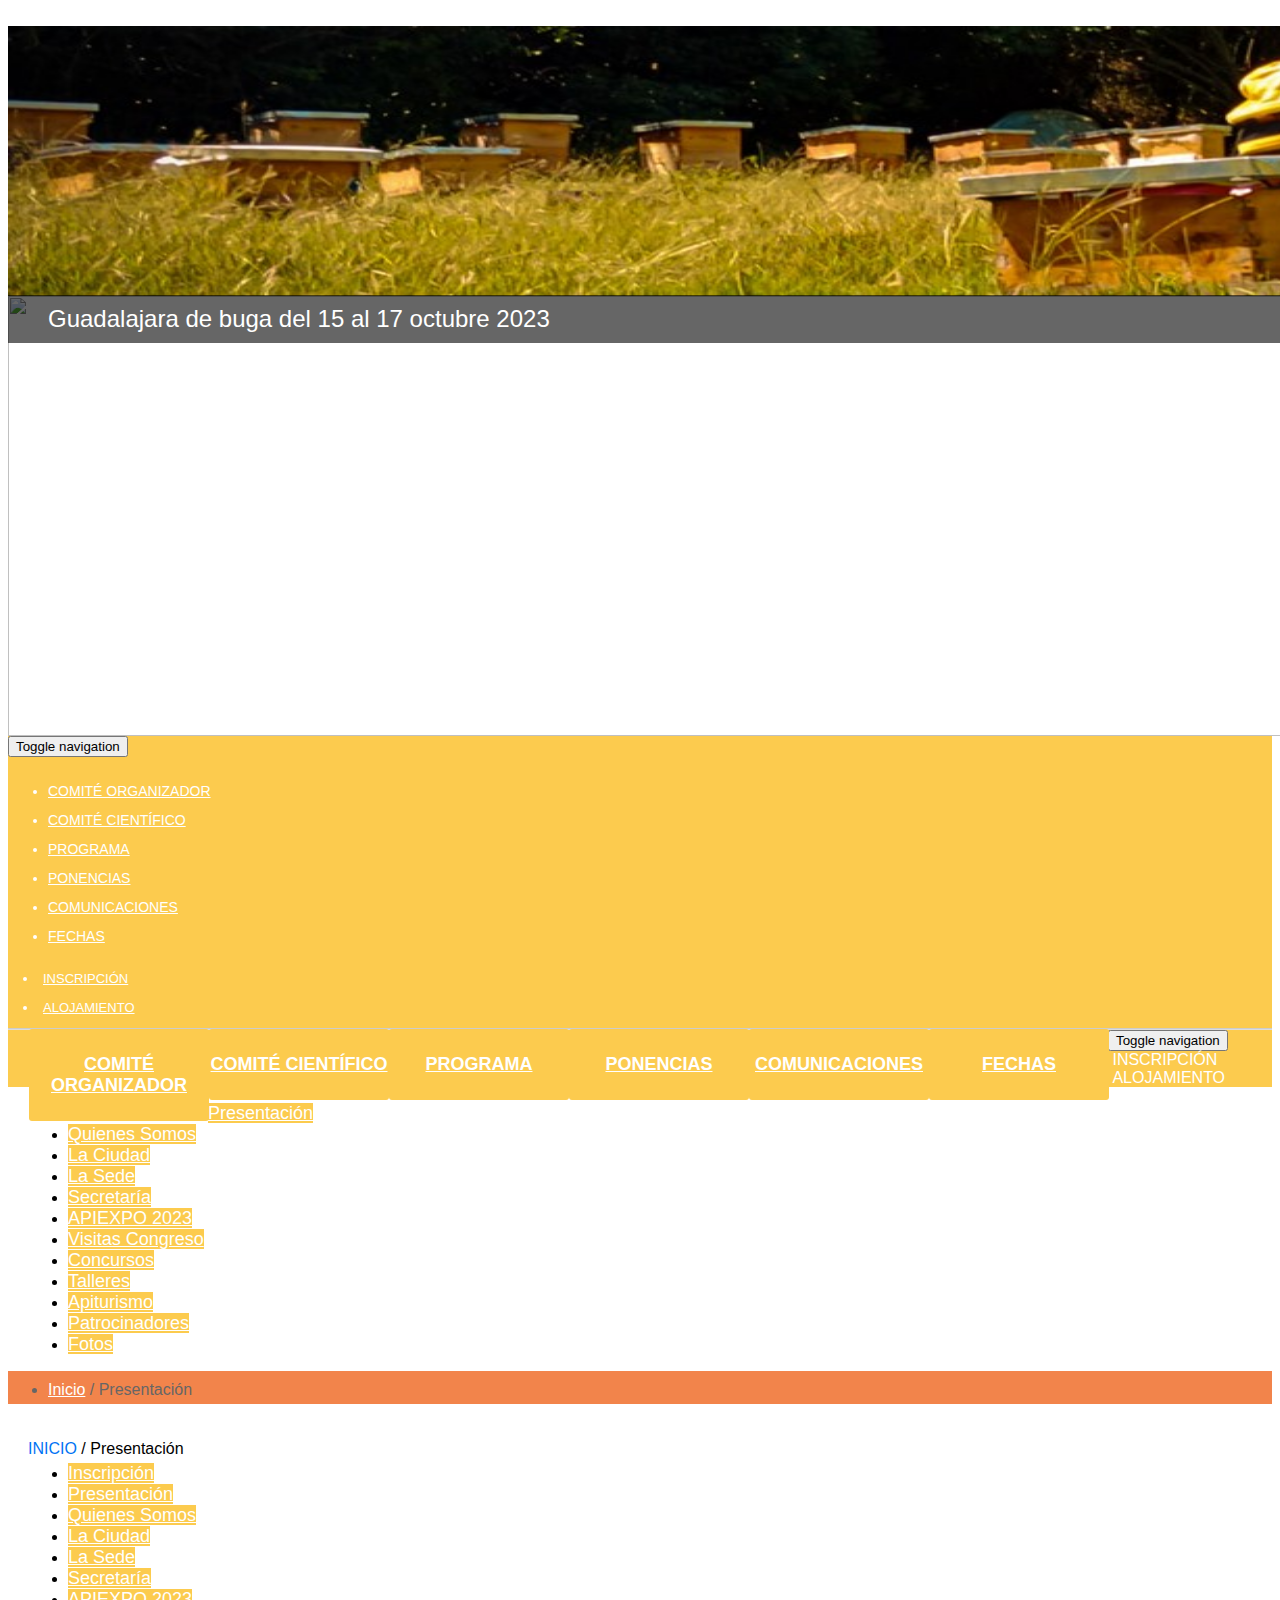
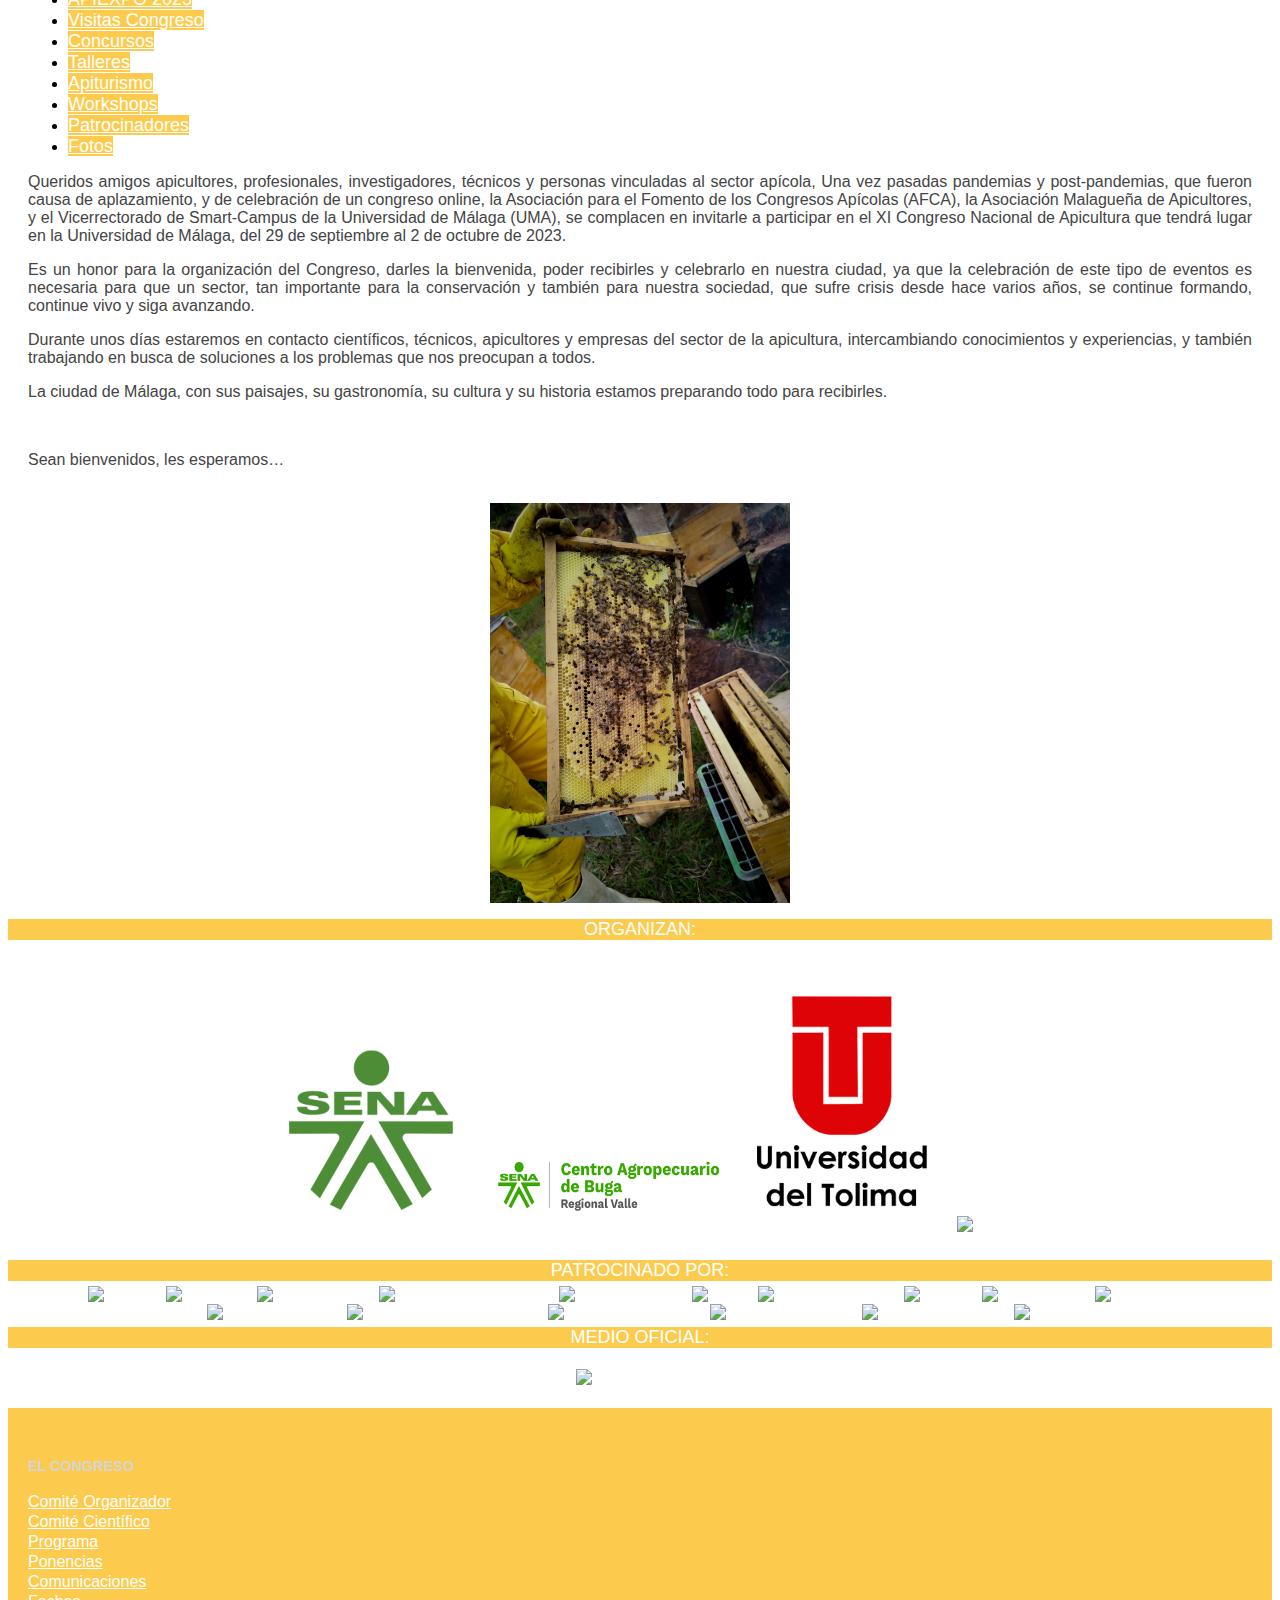
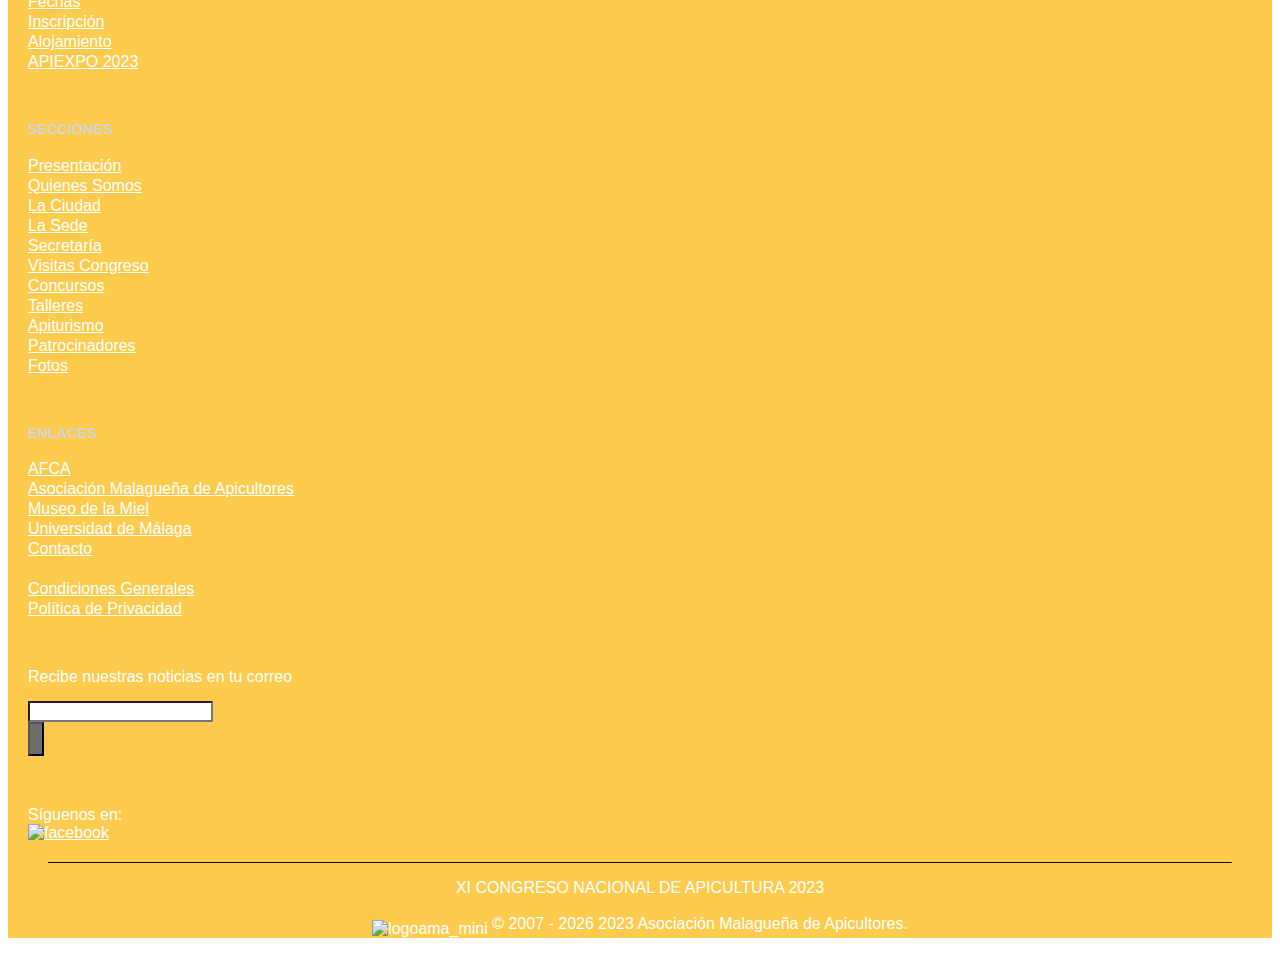
==== commit 7c1b685b: "se agregaron algunos patrocinadores" ====
--- a/XI CONGRESO NACIONAL DE APICULTURA, Málaga, 29 de septiembre de 2023.html
+++ b/XI CONGRESO NACIONAL DE APICULTURA, Málaga, 29 de septiembre de 2023.html
@@ -183,65 +183,64 @@
 	<div class="line"><img src="./XI CONGRESO NACIONAL DE APICULTURA, Málaga, 29 de septiembre de 2023_files/mm_spacer.gif" alt="" height="4" border="0"></div>
 	<div align="center" class="org">ORGANIZAN:</div>
 	<div align="center" class="logos">
-	<p class="logos"><a href="http://www.afca.org.es/" target="_blank">
-    <img src="./XI CONGRESO NACIONAL DE APICULTURA, Málaga, 29 de septiembre de 2023_files/afca.png" alt="AFCA" width="250" height="90" title="Asociación Fomento Congresos Apícolas" border="0"></a>&nbsp;&nbsp;
-    <a class="fot-link" href="https://www.mieldemalaga.com/" target="_blank">
-    <img src="./XI CONGRESO NACIONAL DE APICULTURA, Málaga, 29 de septiembre de 2023_files/ama.png" alt="Asociación Malagueña de Apicultores" width="350" height="88" title="Asociación Malagueña de Apicultores" border="0"></a>&nbsp;&nbsp;
-    <a class="fot-link" href="https://www.uma.es/smart-campus" target="_blank">
-    <img src="./XI CONGRESO NACIONAL DE APICULTURA, Málaga, 29 de septiembre de 2023_files/universidad.png" alt="UMA" width="260" height="100" title="Universidad de Málaga" border="0"></a>
-    </p></div></div>
-
-	
-	<div id="fot-bg-2" class="row">
-	<div class="line"><img src="./XI CONGRESO NACIONAL DE APICULTURA, Málaga, 29 de septiembre de 2023_files/mm_spacer.gif" alt="" height="4" border="0"></div>
-    <div align="center" class="org">CON LA FINANCIACION DE:</div>
-	<div align="center" class="colabora">&nbsp;&nbsp;
-    <a class="fot-link" href="https://www.malaga.es.com/" target="_blank">
-    <img src="./XI CONGRESO NACIONAL DE APICULTURA, Málaga, 29 de septiembre de 2023_files/logo_diputacion.jpg" alt="Diputación de Málaga" width="400" height="120" title="Diputación de Málaga" border="0"></a>&nbsp;
-    </div></div>
+	<p class="logos">
+		<a class="fot-link" href="https://www.sena.edu.co/" target="_blank">
+		<img src="./XI CONGRESO NACIONAL DE APICULTURA, Málaga, 29 de septiembre de 2023_files/sena.png" alt="Sena" width="200" height="200" title="Sena" border="0"></a>&nbsp;
+		
+		
+		<a href="https://senabuga.blogspot.com/" target="_blank">
+		<img src="./XI CONGRESO NACIONAL DE APICULTURA, Málaga, 29 de septiembre de 2023_files/CAB.png" alt="CAB" width="250" height="90" title="Centro agropeuario de buga" border="0"></a>&nbsp;&nbsp;
+		<a class="fot-link" href="http://www.ut.edu.co/" target="_blank">
+		<img src="./XI CONGRESO NACIONAL DE APICULTURA, Málaga, 29 de septiembre de 2023_files/uTolima.png" width="200px" alt="UT" title="Universidad del tolima" border="0"></a>&nbsp;&nbsp;
+		<a class="fot-link" href="https://www.uma.es/smart-campus" target="_blank">
+		<img src="./XI CONGRESO NACIONAL DE APICULTURA, Málaga, 29 de septiembre de 2023_files/universidad.png" alt="UMA" width="260" height="100" title="Universidad de Málaga" border="0"></a>
+		</p></div></div>
+
+	
+
     
     <div id="fot-bg-2" class="row">
 	<div class="line"><img src="./XI CONGRESO NACIONAL DE APICULTURA, Málaga, 29 de septiembre de 2023_files/mm_spacer.gif" alt="" height="4" border="0"></div>
     <div align="center" class="org">PATROCINADO POR:</div>
 	<div align="center" class="colabora">&nbsp;&nbsp;
-    <a class="fot-link" href="https://www.apinevada.com/" target="_blank">
-    <img src="./XI CONGRESO NACIONAL DE APICULTURA, Málaga, 29 de septiembre de 2023_files/apinevada.png" alt="Apinevada" width="200" height="200" title="Apinevada" border="0"></a>&nbsp;
     <a class="fot-link" href="https://maymo.es/" target="_blank">
     <img src="./XI CONGRESO NACIONAL DE APICULTURA, Málaga, 29 de septiembre de 2023_files/maymo.jpg" alt="Maymo" width="280" height="160" title="Maymo" border="0"></a>&nbsp;
     <a class="fot-link" href="https://www.agrobankcaixabank.com/" target="_blank">
     <img src="./XI CONGRESO NACIONAL DE APICULTURA, Málaga, 29 de septiembre de 2023_files/agrobank.png" alt="agrobank" width="150" height="140" title="Agrobank" border="0"></a>&nbsp;
     <a class="fot-link" href="https://www.chemicalslaif.it/" target="_blank">
     <img src="./XI CONGRESO NACIONAL DE APICULTURA, Málaga, 29 de septiembre de 2023_files/chemical.jpg" alt="Chemical Laif" width="350" height="100" title="Chemical Laif" border="0"></a>&nbsp;
-    <a class="fot-link" href="https://www.chemicalslaif.it/" target="_blank">
+    <a class="fot-link" href="https://www.malaga.es.com/" target="_blank">
+		<img src="./XI CONGRESO NACIONAL DE APICULTURA, Málaga, 29 de septiembre de 2023_files/logo_diputacion.jpg" alt="Diputación de Málaga" width="400" height="120" title="Diputación de Málaga" border="0"></a>&nbsp;
+		
+	<a class="fot-link" href="https://www.mieldemalaga.com/Marca_Garantia.html" target="_blank">
+		<img src="./XI CONGRESO NACIONAL DE APICULTURA, Málaga, 29 de septiembre de 2023_files/mieldemalaga.png" alt="Miel de Málaga" width="178" height="90" title="Miel de Málaga" border="0"></a>&nbsp;
+		<img src="./XI CONGRESO NACIONAL DE APICULTURA, Málaga, 29 de septiembre de 2023_files/faae.png" alt="FAAE" width="85" height="100" title="Federación de Asociaciones Apícolas de España" border="0">&nbsp;
+		<a class="fot-link" href="https://museodelamiel.com/" target="_blank">
+		<img src="./XI CONGRESO NACIONAL DE APICULTURA, Málaga, 29 de septiembre de 2023_files/museo.png" alt="museo de la miel" width="240" height="100" title="Museo de la Miel" border="0"></a>&nbsp;
+		<a class="fot-link" href="https://www.pajueloapicultura.com/" target="_blank">
+		<img src="./XI CONGRESO NACIONAL DE APICULTURA, Málaga, 29 de septiembre de 2023_files/pajuelo.jpg" alt="Pajuelo" width="230" height="70" title="Pajuelo Consultores" border="0"></a>&nbsp;
+		<a class="fot-link" href="https://www.montagud.com/category/vida-apicola/" target="_blank">
+		<img src="./XI CONGRESO NACIONAL DE APICULTURA, Málaga, 29 de septiembre de 2023_files/vidaapicola.png" alt="Vida Apicola" width="230" height="60" title="Vida Apicola" border="0"></a>&nbsp;
+		<a class="fot-link" href="https://www.veto-pharma.es/" target="_blank">
+		<img src="./XI CONGRESO NACIONAL DE APICULTURA, Málaga, 29 de septiembre de 2023_files/vetopharma.jpg" alt="Vèto-Pharma" width="230" height="80" title="Vèto-Pharma" border="0"></a><br>
+		<a class="fot-link" href="https://dadelosapicola.es/" target="_blank">
+		<img src="./XI CONGRESO NACIONAL DE APICULTURA, Málaga, 29 de septiembre de 2023_files/DadelosApicola.png" alt="Dadelos Apicola" width="265" height="70" title="Dadelos Apícola" border="0"></a>&nbsp;
+		<a class="fot-link" href="https://www.malaga.eu/" target="_blank">
+		<img src="./XI CONGRESO NACIONAL DE APICULTURA, Málaga, 29 de septiembre de 2023_files/ayuntamiento.jpg" alt="Ayuntamiento de Málaga" width="200" height="80" title="Ayuntamiento de Málaga" border="0"></a>&nbsp;
+		<a class="fot-link" href="https://visita.malaga.eu/convention-bureau/es/" target="_blank">
+		<img src="./XI CONGRESO NACIONAL DE APICULTURA, Málaga, 29 de septiembre de 2023_files/convention_bureau.jpg" alt="Convention Bureau" width="150" height="80" title="Convention Bureau" border="0"></a>&nbsp;
+		<a class="fot-link" href="https://www.honey-ai.com/home" target="_blank">
+		<img src="./XI CONGRESO NACIONAL DE APICULTURA, Málaga, 29 de septiembre de 2023_files/sonicats2.jpg" alt="Sonicats Systems" width="241" height="70" title="Sonicats Systems" border="0"></a>&nbsp;
+		<a class="fot-link" href="https://eu.broodminder.com/es-es" target="_blank">
+		<img src="./XI CONGRESO NACIONAL DE APICULTURA, Málaga, 29 de septiembre de 2023_files/BroodMinder_small.jpg" alt="Sonicats Systems" width="241" height="70" title="Sonicats Systems" border="0"></a>&nbsp;
+	
+
+
+
+	<a class="fot-link" href="https://www.chemicalslaif.it/" target="_blank">
 <img src="./XI CONGRESO NACIONAL DE APICULTURA, Málaga, 29 de septiembre de 2023_files/alveis.jpg" alt="Alveis" width="200" height="120" title="Alveis" border="0"></a></div></div>
 
 	<div id="fot-bg" class="row">
-	<div class="line"><img src="./XI CONGRESO NACIONAL DE APICULTURA, Málaga, 29 de septiembre de 2023_files/mm_spacer.gif" alt="" height="4" border="0"></div>
-    <div align="center" class="org">ENTIDADES COLABORADORAS:</div>
-	<div align="center" class="colabora">
-	<p><a class="fot-link" href="https://www.mieldemalaga.com/Marca_Garantia.html" target="_blank">
-    <img src="./XI CONGRESO NACIONAL DE APICULTURA, Málaga, 29 de septiembre de 2023_files/mieldemalaga.png" alt="Miel de Málaga" width="178" height="90" title="Miel de Málaga" border="0"></a>&nbsp;
-    <img src="./XI CONGRESO NACIONAL DE APICULTURA, Málaga, 29 de septiembre de 2023_files/faae.png" alt="FAAE" width="85" height="100" title="Federación de Asociaciones Apícolas de España" border="0">&nbsp;
-    <a class="fot-link" href="https://museodelamiel.com/" target="_blank">
-    <img src="./XI CONGRESO NACIONAL DE APICULTURA, Málaga, 29 de septiembre de 2023_files/museo.png" alt="museo de la miel" width="240" height="100" title="Museo de la Miel" border="0"></a>&nbsp;
-    <a class="fot-link" href="https://www.pajueloapicultura.com/" target="_blank">
-    <img src="./XI CONGRESO NACIONAL DE APICULTURA, Málaga, 29 de septiembre de 2023_files/pajuelo.jpg" alt="Pajuelo" width="230" height="70" title="Pajuelo Consultores" border="0"></a>&nbsp;
-    <a class="fot-link" href="https://www.montagud.com/category/vida-apicola/" target="_blank">
-    <img src="./XI CONGRESO NACIONAL DE APICULTURA, Málaga, 29 de septiembre de 2023_files/vidaapicola.png" alt="Vida Apicola" width="230" height="60" title="Vida Apicola" border="0"></a>&nbsp;
-    <a class="fot-link" href="https://www.veto-pharma.es/" target="_blank">
-    <img src="./XI CONGRESO NACIONAL DE APICULTURA, Málaga, 29 de septiembre de 2023_files/vetopharma.jpg" alt="Vèto-Pharma" width="230" height="80" title="Vèto-Pharma" border="0"></a><br>
-    <a class="fot-link" href="https://dadelosapicola.es/" target="_blank">
-    <img src="./XI CONGRESO NACIONAL DE APICULTURA, Málaga, 29 de septiembre de 2023_files/DadelosApicola.png" alt="Dadelos Apicola" width="265" height="70" title="Dadelos Apícola" border="0"></a>&nbsp;
-    <a class="fot-link" href="https://www.malaga.eu/" target="_blank">
-    <img src="./XI CONGRESO NACIONAL DE APICULTURA, Málaga, 29 de septiembre de 2023_files/ayuntamiento.jpg" alt="Ayuntamiento de Málaga" width="200" height="80" title="Ayuntamiento de Málaga" border="0"></a>&nbsp;
-    <a class="fot-link" href="https://visita.malaga.eu/convention-bureau/es/" target="_blank">
-    <img src="./XI CONGRESO NACIONAL DE APICULTURA, Málaga, 29 de septiembre de 2023_files/convention_bureau.jpg" alt="Convention Bureau" width="150" height="80" title="Convention Bureau" border="0"></a>&nbsp;
-    <a class="fot-link" href="https://www.honey-ai.com/home" target="_blank">
-    <img src="./XI CONGRESO NACIONAL DE APICULTURA, Málaga, 29 de septiembre de 2023_files/sonicats2.jpg" alt="Sonicats Systems" width="241" height="70" title="Sonicats Systems" border="0"></a>&nbsp;
-    <a class="fot-link" href="https://eu.broodminder.com/es-es" target="_blank">
-    <img src="./XI CONGRESO NACIONAL DE APICULTURA, Málaga, 29 de septiembre de 2023_files/BroodMinder_small.jpg" alt="Sonicats Systems" width="241" height="70" title="Sonicats Systems" border="0"></a>&nbsp;</p></div>
-        
-	<div id="fot-bg-4" class="row">
 	<div class="line"><img src="./XI CONGRESO NACIONAL DE APICULTURA, Málaga, 29 de septiembre de 2023_files/mm_spacer.gif" alt="" height="4" border="0"></div>
     <div align="center" class="org">MEDIO OFICIAL:</div>
 	<div align="center" class="colabora">
